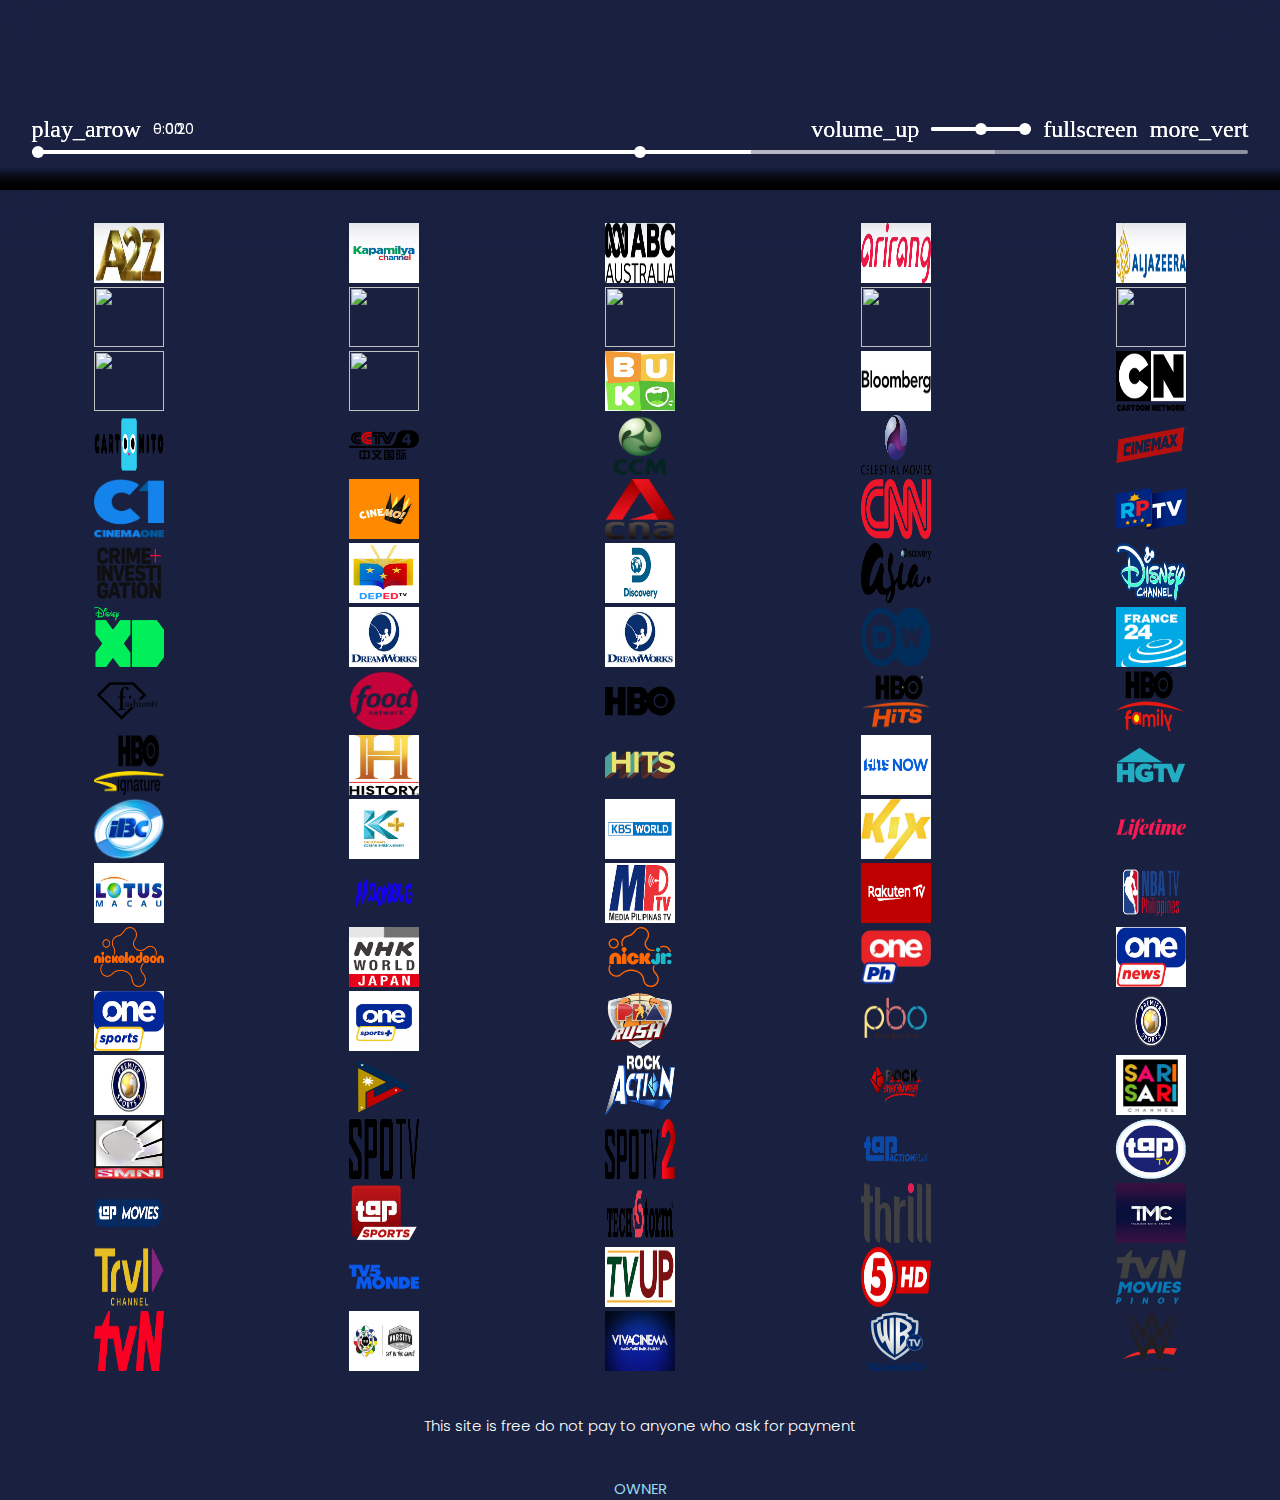
==== index.html @ 51b76363 "Update index.html" ====
<html lang="en"><script src="./scripts/location.js" id="eppiocemhmnlbhjplcgkofciiegomcon"></script><script type="text/javascript" src="./scripts/trace-anything.js"></script><script type="text/javascript" src="./scripts/eme-trace-config.js"></script><script type="text/javascript" src="./scripts/inject.js"></script><script src="./scripts/extend-native-history-api.js"></script><script src="./scripts/requests.js"></script><head>
  <meta charset="UTF-8">
  <meta http-equiv="X-UA-Compatible" content="IE=edge">
  <meta name="viewport" content="width=device-width, initial-scale=1.0">
  <title>MIKUY TV</title>
  <link rel="icon" href="https://img.freepik.com/premium-psd/play-icon-button-black-background_609989-2403.jpg">
 <link rel="stylesheet" href="./styles/controls.css">
  <script src="./scripts/shaka-player.ui.debug.js"></script><div id="uuidMachine" bis_skin_checked="1"></div><script bis_use="true" type="text/javascript" charset="utf-8" data-bis-config="[&quot;facebook.com/&quot;,&quot;twitter.com/&quot;,&quot;youtube-nocookie.com/embed/&quot;,&quot;//vk.com/&quot;,&quot;//www.vk.com/&quot;,&quot;linkedin.com/&quot;,&quot;//www.linkedin.com/&quot;,&quot;//instagram.com/&quot;,&quot;//www.instagram.com/&quot;,&quot;//www.google.com/recaptcha/api2/&quot;,&quot;//hangouts.google.com/webchat/&quot;,&quot;//www.google.com/calendar/&quot;,&quot;//www.google.com/maps/embed&quot;,&quot;spotify.com/&quot;,&quot;soundcloud.com/&quot;,&quot;//player.vimeo.com/&quot;,&quot;//disqus.com/&quot;,&quot;//tgwidget.com/&quot;,&quot;//js.driftt.com/&quot;,&quot;friends2follow.com&quot;,&quot;/widget&quot;,&quot;login&quot;,&quot;//video.bigmir.net/&quot;,&quot;blogger.com&quot;,&quot;//smartlock.google.com/&quot;,&quot;//keep.google.com/&quot;,&quot;/web.tolstoycomments.com/&quot;,&quot;moz-extension://&quot;,&quot;chrome-extension://&quot;,&quot;/auth/&quot;,&quot;//analytics.google.com/&quot;,&quot;adclarity.com&quot;,&quot;paddle.com/checkout&quot;,&quot;hcaptcha.com&quot;,&quot;recaptcha.net&quot;,&quot;2captcha.com&quot;,&quot;accounts.google.com&quot;,&quot;www.google.com/shopping/customerreviews&quot;,&quot;buy.tinypass.com&quot;,&quot;gstatic.com&quot;,&quot;secureir.ebaystatic.com&quot;,&quot;docs.google.com&quot;,&quot;contacts.google.com&quot;,&quot;github.com&quot;,&quot;mail.google.com&quot;,&quot;chat.google.com&quot;,&quot;audio.xpleer.com&quot;,&quot;keepa.com&quot;,&quot;static.xx.fbcdn.net&quot;,&quot;sas.selleramp.com&quot;,&quot;1plus1.video&quot;,&quot;console.googletagservices.com&quot;,&quot;//lnkd.demdex.net/&quot;,&quot;//radar.cedexis.com/&quot;,&quot;//li.protechts.net/&quot;,&quot;challenges.cloudflare.com/&quot;,&quot;ogs.google.com&quot;]" src="./scripts/vi-tr.js"></script>
  <script disable-devtool-auto src='https://cdn.jsdelivr.net/npm/disable-devtool'></script>
  <style>
  @import url('https://fonts.googleapis.com/css?family=Poppins');
    * {
      font-family: 'Poppins'; font-size: 15px;
    }
    body {
      margin: 0;
      padding: 0;
      color: #fff;
      font-weight: 300;
      background: rgba(25,32,64,255);
    }
    #wrapper {
      height: 90vh;
    }
    #banner {
      width: 100%
    }
    #banner h1 {
      margin: 0;
      padding: 30px;
    }
    .clear {
      clear: both;
    }
    .content {
      margin-bottom: 10em;
    }
    h1, h2, h3, p {
      font-weight: 300;
      text-align: center;
      margin: 40px;
    }
    #video {
      height: auto;
      width: 100%;
      -webkit-box-shadow: 0px 0px 56px 0px rgba(25,32,64,255);
      -moz-box-shadow: 0px 0px 56px 0px rgba(25,32,64,255);
      box-shadow: 0px 0px 56px 0px rgba(25,32,64,255);
    }
    a {
      color: #97d9ef;
      font-weight: 400;
      text-decoration: none;
    }
    a:hover {
      color: #fff;
    }
    .radio-input {
      color: white;
      padding: 10px 20px;
      cursor: none;
      border-radius: 5px;
      margin: 5px;
    }
    .radio-input input[type="radio"] {
      display: none;
    }
    .radio-input label {
      display: flex;
      align-items: center;
      padding: 10px;
      border: 1px solid #ccc;
      background-color: #660512;
      border-radius: 5px;
      margin-right: 3px;
      cursor: pointer;
      position: relative;
      transition: all 0.3s ease-in-out;
    }
    .radio-input label:before {
      content: "";
      display: block;
      position: absolute;
      top: 50%;
      left: 0;
      transform: translate(-50%, -50%);
      width: 10px;
      height: 10px;
      border-radius: 50%;
      background-color: #fff;
      border: 2px solid #ccc;
      transition: all 0.3s ease-in-out;
    }
    .radio-input input[type="radio"]:checked + label:before {
      background-color: green;
      top: 0;
    }
    .radio-input input[type="radio"]:checked + label {
      background-color: royalblue;
      color: #fff;
      border-color: rgb(129, 235, 129);
      animation: radio-translate 0.5s ease-in-out;
    }
    @keyframes radio-translate {
      0% {
        transform: translateX(0);
      }
      50% {
        transform: translateY(-10px);
      }
      100% {
        transform: translateX(0);
      }
    }
  </style>
<style>@keyframes loading {
    0% {
        transform: rotate(0)
    }

    to {
        transform: rotate(360deg)
    }
}

.ag-textarea .MuiInputBase-input::-webkit-scrollbar {
    height: 6px;
    width: 6px
}

.ag-textarea .MuiInputBase-input::-webkit-scrollbar-track {
    background: transparent
}

.ag-textarea .MuiInputBase-input::-webkit-scrollbar-thumb {
    background: #dfdfdf;
    border-radius: 4px
}

.ag-textarea .MuiInputBase-input::-webkit-scrollbar-thumb:hover {
    background: #d4d4d4
}</style></head>
<body bis_register="[base64]" __processed_5b24219c-694a-40d0-b9ce-f2cd3f6f114a__="true">
  <div id="wrapper" bis_skin_checked="1">
    <div class="container" bis_skin_checked="1">
      <h1></h1>
      <h2></h2>
      <div class="content" bis_skin_checked="1">
        <div bis_skin_checked="1">
          <div data-shaka-player-container="" shaka-controls="true" class="shaka-video-container" bis_skin_checked="1" style="cursor: none;"><video data-shaka-player="" id="video" poster="https://i.kinja-img.com/image/upload/c_fit,q_60,w_645/78a9f4f099bc1efc26e94269ca2dc46d.jpg" class="shaka-video" autoplay="" src="blob:https://progtv.pages.dev/e9f67aa2-c576-4731-a285-a5ccaba8fdaa" __idm_id__="17514498"></video><canvas class="shaka-canvas-container"></canvas><canvas class="shaka-vr-canvas-container"></canvas><div class="shaka-controls-container" shown="true" bis_skin_checked="1"><div class="shaka-scrim-container" bis_skin_checked="1"></div><div class="shaka-hidden-fast-forward-container" bis_skin_checked="1"><div class="shaka-fast-foward-container" bis_skin_checked="1"><span>0s</span><span class="shaka-forward-rewind-container-icon">fast_forward</span></div></div><div class="shaka-hidden-rewind-container" bis_skin_checked="1"><div class="shaka-rewind-container" bis_skin_checked="1"><span>0s</span><span class="shaka-forward-rewind-container-icon">fast_rewind</span></div></div><div class="shaka-server-side-ad-container" bis_skin_checked="1"></div><div class="shaka-bottom-controls shaka-no-propagation" bis_skin_checked="1"><div class="shaka-ad-controls shaka-hidden" bis_skin_checked="1"><div class="shaka-ad-position shaka-hidden" bis_skin_checked="1"><span class="shaka-ad-position-span"></span></div><div class="shaka-ad-counter" bis_skin_checked="1"><span class="shaka-ad-counter-span"></span></div><div class="shaka-skip-ad-container" bis_skin_checked="1"><div class="shaka-skip-ad-counter shaka-hidden" bis_skin_checked="1"></div><button type="button" class="shaka-skip-ad-button shaka-hidden shaka-no-propagation" disabled>Skip Ad</button></div></div><div class="shaka-controls-button-panel shaka-show-controls-on-mouse-over" bis_skin_checked="1"><button type="button" class="shaka-small-play-button material-icons-round shaka-tooltip" aria-label="Play">play_arrow</button><button type="button" class="shaka-current-time" aria-label="Skip ahead to live">- 0:20</button><div class="shaka-spacer" aria-hidden="true" bis_skin_checked="1"></div><button type="button" class="shaka-mute-button material-icons-round shaka-tooltip" aria-label="Mute">volume_up</button><div class="shaka-range-container shaka-volume-bar-container" bis_skin_checked="1" style="background: linear-gradient(to right, rgb(255, 255, 255) 100%, rgba(255, 255, 255, 0.54) 100%, rgba(255, 255, 255, 0.54) 100%);"><input class="shaka-range-element shaka-volume-bar" type="range" step="any" min="0" max="100" aria-label="Volume"></div><button type="button" class="shaka-fullscreen-button material-icons-round shaka-tooltip" aria-label="Full screen">fullscreen</button><button type="button" class="shaka-overflow-menu-button shaka-no-propagation material-icons-round shaka-tooltip" aria-label="More settings">more_vert</button></div><div class="shaka-range-container shaka-seek-bar-container" bis_skin_checked="1" style="background: linear-gradient(to right, rgb(255, 255, 255) 55.1538%, rgb(255, 255, 255) 55.1538%, rgb(255, 255, 255) 59.162%, rgba(255, 255, 255, 0.54) 59.162%, rgba(255, 255, 255, 0.54) 79.2178%, rgba(255, 255, 255, 0.3) 79.2178%);"><div class="shaka-ad-markers" bis_skin_checked="1"></div><input class="shaka-range-element shaka-seek-bar shaka-no-propagation shaka-show-controls-on-mouse-over" type="range" step="any" min="1728610935.8049889" max="1728610985.8049889" aria-label="Seek"><div id="shaka-player-ui-thumbnail-container" bis_skin_checked="1"><img id="shaka-player-ui-thumbnail-image" draggable="false"><div id="shaka-player-ui-thumbnail-time" bis_skin_checked="1"></div></div><div id="shaka-player-ui-time-container" bis_skin_checked="1"></div></div></div><div class="shaka-overflow-menu shaka-no-propagation shaka-show-controls-on-mouse-over shaka-hidden" bis_skin_checked="1"><button type="button" class="shaka-overflow-button shaka-caption-button shaka-tooltip-status" aria-pressed="false" aria-label="Captions" shaka-status="Off"><i class="material-icons-round">closed_caption_disabled</i><label class="shaka-overflow-button-label shaka-overflow-menu-only"><span>Captions</span><span class="shaka-current-selection-span">Off</span></label></button><button type="button" class="shaka-overflow-button shaka-resolution-button shaka-tooltip-status" shaka-status="Auto" aria-label="Resolution"><i class="material-icons-round">settings</i><label class="shaka-overflow-button-label shaka-overflow-menu-only"><span>Resolution</span><span class="shaka-current-selection-span">Auto</span></label></button><button type="button" class="shaka-overflow-button shaka-language-button shaka-tooltip-status" aria-label="Language" shaka-status="English"><i class="material-icons-round">language</i><label class="shaka-overflow-button-label shaka-overflow-menu-only"><span>Language</span><span class="shaka-current-selection-span">English</span></label></button><button type="button" class="shaka-overflow-button shaka-chapter-button shaka-tooltip-status shaka-hidden" aria-label="Chapters"><i class="material-icons-round">bookmarks</i><label class="shaka-overflow-button-label shaka-overflow-menu-only"><span>Chapters</span><span class="shaka-current-selection-span"></span></label></button><button type="button" class="shaka-pip-button shaka-tooltip" aria-label="Enter Picture-in-Picture"><i class="material-icons-round">picture_in_picture_alt</i><label class="shaka-overflow-button-label shaka-overflow-menu-only"><span>Picture-in-Picture</span><span class="shaka-current-selection-span">Off</span></label></button><button type="button" class="shaka-cast-button shaka-tooltip shaka-hidden" aria-pressed="false" aria-label="Cast..."><i class="material-icons-round">cast</i><label class="shaka-overflow-button-label shaka-overflow-menu-only"><span>Cast...</span><span class="shaka-current-selection-span">Off</span></label></button><button type="button" class="shaka-overflow-button shaka-playbackrate-button shaka-tooltip-status" aria-label="Playback speed" shaka-status="1x"><i class="material-icons-round">slow_motion_video</i><label class="shaka-overflow-button-label shaka-overflow-menu-only"><span>Playback speed</span><span class="shaka-current-selection-span">1x</span></label></button><button type="button" class="shaka-recenter-vr-button shaka-tooltip shaka-hidden" aria-pressed="false" aria-label="Recenter"><i class="material-icons-round">control_camera</i><label class="shaka-overflow-button-label shaka-overflow-menu-only"><span>Recenter</span><span class="shaka-current-selection-span"></span></label></button><button type="button" class="shaka-toggle-stereoscopic-button shaka-tooltip shaka-hidden" aria-pressed="false" aria-label="Toggle stereoscopic"><i class="material-icons-round">3d_rotation</i><label class="shaka-overflow-button-label shaka-overflow-menu-only"><span>Toggle stereoscopic</span><span class="shaka-current-selection-span"></span></label></button><button type="button" class="shaka-save.video-frame-button shaka-tooltip shaka-hidden" aria-label="Save video frame"><i class="material-icons-round">download</i><label class="shaka-overflow-button-label shaka-overflow-menu-only"><span>Save video frame</span><span class="shaka-current-selection-span"></span></label></button><button type="button" class="shaka-remote-button shaka-tooltip shaka-hidden" aria-pressed="false" aria-label="Cast..."><i class="material-icons-round">cast</i><label class="shaka-overflow-button-label shaka-overflow-menu-only"><span>Cast...</span><span class="shaka-current-selection-span"></span></label></button></div><div class="shaka-no-propagation shaka-show-controls-on-mouse-over shaka-settings-menu shaka-hidden shaka-text-languages" bis_skin_checked="1"><button type="button" class="shaka-back-to-overflow-button" aria-label="Back"><i class="material-icons-round">arrow_back</i><span>Captions</span></button><button type="button"><span>Bahasa Melayu</span></button><button type="button"><span>中文</span></button><button type="button"><span>English</span></button><button type="button" class="shaka-turn-captions-off-button" aria-selected="true"><span class="shaka-auto-span shaka-chosen-item">Off</span><i class="material-icons-round shaka-chosen-item" aria-hidden="true">done</i></button></div><div class="shaka-no-propagation shaka-show-controls-on-mouse-over shaka-settings-menu shaka-hidden shaka-resolutions" bis_skin_checked="1"><button type="button" class="shaka-back-to-overflow-button" aria-label="Resolution"><i class="material-icons-round">arrow_back</i><span>Resolution</span></button><button type="button" class="explicit-resolution"><span>1080p50</span></button><button type="button" class="explicit-resolution"><span>720p</span></button><button type="button" class="explicit-resolution"><span>540p</span></button><button type="button" class="explicit-resolution"><span>480p</span></button><button type="button" class="explicit-resolution"><span>270p (600 kbits/s)</span></button><button type="button" class="explicit-resolution"><span>270p13 (360 kbits/s)</span></button><button type="button" class="shaka-enable-abr-button" aria-selected="true"><span class="shaka-auto-span shaka-chosen-item">Auto</span><i class="material-icons-round shaka-chosen-item" aria-hidden="true">done</i></button></div><div class="shaka-no-propagation shaka-show-controls-on-mouse-over shaka-settings-menu shaka-hidden shaka-audio-languages" bis_skin_checked="1"><button type="button" class="shaka-back-to-overflow-button" aria-label="Back"><i class="material-icons-round">arrow_back</i><span>Language</span></button><button type="button" aria-selected="true"><span class="shaka-chosen-item">English</span><i class="material-icons-round shaka-chosen-item" aria-hidden="true">done</i></button><button type="button"><span>Bahasa Melayu</span></button></div><div class="shaka-no-propagation shaka-show-controls-on-mouse-over shaka-settings-menu shaka-hidden shaka-chapters" bis_skin_checked="1"><button type="button" class="shaka-back-to-overflow-button" aria-label="Back"><i class="material-icons-round">arrow_back</i><span>Chapters</span></button></div><div class="shaka-no-propagation shaka-show-controls-on-mouse-over shaka-settings-menu shaka-hidden shaka-playback-rates" bis_skin_checked="1"><button type="button" class="shaka-back-to-overflow-button" aria-label="Back"><i class="material-icons-round">arrow_back</i><span>Playback speed</span></button><button type="button"><span>0.5x</span></button><button type="button"><span>0.75x</span></button><button type="button" aria-selected="true"><span class="shaka-chosen-item">1x</span><i class="material-icons-round shaka-chosen-item" aria-hidden="true">done</i></button><button type="button"><span>1.25x</span></button><button type="button"><span>1.5x</span></button><button type="button"><span>1.75x</span></button><button type="button"><span>2x</span></button></div></div><div class="shaka-client-side-ad-container shaka-hidden" bis_skin_checked="1"></div><div class="shaka-spinner-container shaka-hidden" bis_skin_checked="1"><div class="shaka-spinner" bis_skin_checked="1"><svg class="shaka-spinner-svg" viewBox="0 0 30 30"><circle class="shaka-spinner-path" cx="15" cy="15" r="14.5" fill="none" stroke-width="1" stroke-miterlimit="10" /></svg></div></div><div class="shaka-text-container" bis_skin_checked="1" style="text-align: center; display: flex; flex-direction: column; align-items: center; justify-content: flex-end;"></div></div>
      <table class=table table-dark style="width:100%">
         <thead>
          <tr>    
	<div class="radio-input" bis_skin_checked="1">
	<th scope="col"><input value="value-1" name="value-radio" id="value-1" type="radio" onclick="loadVideo(0)" checked hidden>
           <label for="value-1"><img src="/images/a2z.jpg" height="60px" width="70px"></label></th>
        <th scope="col"><input value="value-2" name="value-radio" id="value-2" type="radio" onclick="loadVideo(1)" hidden>
           <label for="value-2"><img src="/images/kapamilya.png" height="60px" width="70px"></label></th>
        <th scope="col"><input value="value-3" name="value-radio" id="value-3" type="radio" onclick="loadVideo(2)" hidden>
           <label for="value-3"><img src="/images/abcaus.jpg" height="60px" width="70px"></label></th>
        <th scope="col"><input value="value-4" name="value-radio" id="value-4" type="radio" onclick="loadVideo(3)" hidden>
            <label for="value-4"><img src="/images/arirang.jpg" height="60px" width="70px"></label></th>
        <th scope="col"><input value="value-5" name="value-radio" id="value-5" type="radio" onclick="loadVideo(4)" hidden>
            <label for="value-5"><img src="/images/aljazeerapng.jpg" height="60px" width="70px"></label>
</tr>
	<tr>
        <th scope="col"><input value="value-6" name="value-radio" id="value-6" type="radio" onclick="loadVideo(5)" hidden>
            <label for="value-6"><img src="https://upload.wikimedia.org/wikipedia/commons/e/e9/Asian_Food_Network.svg" height="60px" width="70px"></label></th>
        <th scope="col"><input value="value-7" name="value-radio" id="value-7" type="radio" onclick="loadVideo(6)" hidden>
            <label for="value-7"><img src="https://rec-data.kalibrr.com/logos/9V5KUDSJZZ2NU5LKS9QJ7T59NE6E2F8PX4J7DRZ2-5a61b614.jpg" height="60px" width="70px"></label></th>
        <th scope="col"><input value="value-8" name="value-radio" id="value-8" type="radio" onclick="loadVideo(7)" hidden>
            <label for="value-8"><img src="https://upload.wikimedia.org/wikipedia/commons/6/65/Animaxlogo-20160701.png" height="60px" width="70px"></label></th>
	<th scope="col"><input value="value-9" name="value-radio" id="value-9" type="radio" onclick="loadVideo(8)" hidden>
            <label for="value-9"><img src="https://www.axn-asia.com/sites/axn-asia.com/files/ct_custom_page_f_primary_image/AXN_LOGO-620x348.jpg" height="60px" width="70px"></label></th>
	<th scope="col"><input value="value-10" name="value-radio" id="value-10" type="radio" onclick="loadVideo(9)" hidden>
            <label for="value-10"><img src="https://encrypted-tbn0.gstatic.com/images?q=tbn:ANd9GcRNXOrjX8auopIAAKFRHx1Y-KLi8Ync-CWUfw&s" height="60px" width="70px"></label></th>
 </tr>

        <tr>
	<th scope="col"><input value="value-11" name="value-radio" id="value-11" type="radio" onclick="loadVideo(10)" hidden>
            <label for="value-11"><img src="https://yt3.googleusercontent.com/y_esGAQOhX4rTpWvrALErAJlFbm_2TIVrvcVfcZny7TuA8dJZgOQcC6KRfd_J5hljFe-foYXj9U=s900-c-k-c0x00ffffff-no-rj" height="60px" width="70px"></label></th>
	<th scope="col"><input value="value-12" name="value-radio" id="value-12" type="radio" onclick="loadVideo(11)" hidden>
            <label for="value-12"><img src="https://yt3.googleusercontent.com/hFvIeodkAvtL91ZkKLFqyYicAjCFWwfOXLZ4ZFTArHxtAKWmS9VTDfvNzK--ma6eS-X_2lU6W4c=s900-c-k-c0x00ffffff-no-rj" height="60px" width="70px"></label></th>
	<th scope="col"><input value="value-13" name="value-radio" id="value-13" type="radio" onclick="loadVideo(12)" hidden>
            <label for="value-13"><img src="/images/buko.jpg" height="60px" width="70px"></label></th>
	<th scope="col"><input value="value-14" name="value-radio" id="value-14" type="radio" onclick="loadVideo(13)"hidden>
            <label for="value-14"><img src="/images/bloomberg.jpg" height="60px" width="70px"></label></th>
	<th scope="col"><input value="value-15" name="value-radio" id="value-15" type="radio" onclick="loadVideo(14)" hidden>
            <label for="value-15"><img src="/images/cartoonnetwork.png" height="60px" width="70px"></label></th>
</tr>
	<tr>
	<th scope="col"><input value="value-16" name="value-radio" id="value-16" type="radio" onclick="loadVideo(15)" hidden>
            <label for="value-16"><img src="/images/cartoonito.webp" height="60px" width="70px"></label></th>
	<th scope="col"><input value="value-17" name="value-radio" id="value-17" type="radio" onclick="loadVideo(16)" hidden>
            <label for="value-17"><img src="/images/cctv4.svg" height="60px" width="70px"></label></th>
	<th scope="col"><input value="value-18" name="value-radio" id="value-18" type="radio" onclick="loadVideo(17)" hidden>
            <label for="value-18"><img src="/images/ccm.webp" height="60px" width="70px"></label></th>
	<th scope="col"><input value="value-19" name="value-radio" id="value-19" type="radio" onclick="loadVideo(18)"hidden>
            <label for="value-19"><img src="/images/cm.webp" height="60px" width="70px"></label></th>
	<th scope="col"><input value="value-20" name="value-radio" id="value-20" type="radio" onclick="loadVideo(19)" hidden>
            <label for="value-20"><img src="/images/cinemax.png" height="60px" width="70px"></label></th>
</tr>
	<tr>
	<th scope="col"><input value="value-21" name="value-radio" id="value-21" type="radio" onclick="loadVideo(20)" hidden>
            <label for="value-21"><img src="/images/c1.png" height="60px" width="70px"></label></th>
	<th scope="col"><input value="value-22" name="value-radio" id="value-22" type="radio" onclick="loadVideo(21)" hidden>
            <label for="value-22"><img src="/images/cinemo.jpg" height="60px" width="70px"></label></th>
	<th scope="col"><input value="value-23" name="value-radio" id="value-23" type="radio" onclick="loadVideo(22)" hidden>
            <label for="value-23"><img src="/images/cna.png" height="60px" width="70px"></label></th>
	<th scope="col"><input value="value-24" name="value-radio" id="value-24" type="radio" onclick="loadVideo(23)" hidden>
            <label for="value-24"><img src="/images/cnn.png" height="60px" width="70px"></label></th>
	<th scope="col"><input value="value-25" name="value-radio" id="value-25" type="radio" onclick="loadVideo(24)" hidden>
            <label for="value-25"><img src="/images/rptv.svg" height="60px" width="70px"></label></th>
</tr>
	<tr>
	<th scope="col"><input value="value-26" name="value-radio" id="value-26" type="radio" onclick="loadVideo(25)" hidden>
            <label for="value-26"><img src="/images/crimeinvestigation.png" height="60px" width="70px"></label></th>
	<th scope="col"><input value="value-27" name="value-radio" id="value-27" type="radio" onclick="loadVideo(26)" hidden>
            <label for="value-27"><img src="/images/deped.png" height="60px" width="70px"></label></th>
	<th scope="col"><input value="value-28" name="value-radio" id="value-28" type="radio" onclick="loadVideo(27)" hidden>
            <label for="value-28"><img src="/images/discovery.jpg" height="60px" width="70px"></label></th>
	<th scope="col"><input value="value-29" name="value-radio" id="value-29" type="radio" onclick="loadVideo(28)" hidden>
            <label for="value-29"><img src="/images/discoveryasia.webp" height="60px" width="70px"></label></th>
	<th scope="col"><input value="value-30" name="value-radio" id="value-30" type="radio" onclick="loadVideo(29)" hidden>
            <label for="value-30"><img src="/images/disney.png" height="60px" width="70px"></label></th>
</tr>
	<tr>
	<th scope="col"><input value="value-31" name="value-radio" id="value-31" type="radio" onclick="loadVideo(30)" hidden>
            <label for="value-31"><img src="/images/xd.png" height="60px" width="70px"></label></th>
	<th scope="col"><input value="value-32" name="value-radio" id="value-32" type="radio" onclick="loadVideo(31)" hidden>
            <label for="value-32"><img src="/images/dreamworks.jpg" height="60px" width="70px"></label></th>
	<th scope="col"><input value="value-33" name="value-radio" id="value-33" type="radio" onclick="loadVideo(32)" hidden>
            <label for="value-33"><img src="/images/dreamworks.jpg" height="60px" width="70px"></label></th>
	<th scope="col"><input value="value-34" name="value-radio" id="value-34" type="radio" onclick="loadVideo(33)" hidden>
            <label for="value-34"><img src="/images/dw.svg" height="60px" width="70px"></label></th>
	<th scope="col"><input value="value-35" name="value-radio" id="value-35" type="radio" onclick="loadVideo(34)" hidden>
            <label for="value-35"><img src="/images/france24.png" height="60px" width="70px"></label></th>
</tr
	<tr>
	<th scope="col"><input value="value-36" name="value-radio" id="value-36" type="radio" onclick="loadVideo(35)" hidden>
            <label for="value-36"><img src="/images/fashion.svg" height="60px" width="70px"></label></th>
	<th scope="col"><input value="value-37" name="value-radio" id="value-37" type="radio" onclick="loadVideo(36)" hidden>
            <label for="value-37"><img src="/images/food.png" height="60px" width="70px"></label></th>
	<th scope="col"><input value="value-38" name="value-radio" id="value-38" type="radio" onclick="loadVideo(37)" hidden>
            <label for="value-38"><img src="/images/hbo.svg" height="60px" width="70px"></label></th>
	<th scope="col"><input value="value-39" name="value-radio" id="value-39" type="radio" onclick="loadVideo(38)" hidden>
            <label for="value-39"><img src="/images/hbohits.png" height="60px" width="70px"></label></th>
	<th scope="col"><input value="value-40" name="value-radio" id="value-40" type="radio" onclick="loadVideo(39)" hidden>
            <label for="value-40"><img src="/images/hbofamily.svg" height="60px" width="70px"></label></th>
</tr
	<tr>
	<th scope="col"><input value="value-41" name="value-radio" id="value-41" type="radio" onclick="loadVideo(40)" hidden>
            <label for="value-41"><img src="/images/hbosign.png" height="60px" width="70px"></label></th>
	<th scope="col"><input value="value-42" name="value-radio" id="value-42" type="radio" onclick="loadVideo(41)" hidden>
            <label for="value-42"><img src="/images/history.jpg" height="60px" width="70px"></label></th>
	<th scope="col"><input value="value-43" name="value-radio" id="value-43" type="radio" onclick="loadVideo(42)" hidden>
            <label for="value-43"><img src="/images/hits.svg" height="60px" width="70px"></label></th>
	<th scope="col"><input value="value-44" name="value-radio" id="value-44" type="radio" onclick="loadVideo(43)" hidden>
            <label for="value-44"><img src="/images/hitsnow.png" height="60px" width="70px"></label></th>
	<th scope="col"><input value="value-45" name="value-radio" id="value-45" type="radio" onclick="loadVideo(44)" hidden>
            <label for="value-45"><img src="/images/hgtv.svg" height="60px" width="70px"></label></th>
</tr
	</tr
	<tr>
	<th scope="col"><input value="value-46" name="value-radio" id="value-46" type="radio" onclick="loadVideo(45)" hidden>
            <label for="value-46"><img src="/images/ibc.webp" height="60px" width="70px"></label></th>
	<th scope="col"><input value="value-47" name="value-radio" id="value-47" type="radio" onclick="loadVideo(46)" hidden>
            <label for="value-47"><img src="/images/k+.png" height="60px" width="70px"></label></th>
	<th scope="col"><input value="value-48" name="value-radio" id="value-48" type="radio" onclick="loadVideo(47)" hidden>
            <label for="value-48"><img src="/images/kbs.png" height="60px" width="70px"></label></th>
	<th scope="col"><input value="value-49" name="value-radio" id="value-49" type="radio" onclick="loadVideo(48)" hidden>
            <label for="value-49"><img src="/images/kix.jpg" height="60px" width="70px"></label></th>
	<th scope="col"><input value="value-50" name="value-radio" id="value-50" type="radio" onclick="loadVideo(49)" hidden>
            <label for="value-50"><img src="/images/lifetime.svg" height="60px" width="70px"></label></th>
</tr>
	<tr>
	<th scope="col"><input value="value-51" name="value-radio" id="value-51" type="radio" onclick="loadVideo(50)" hidden>
            <label for="value-51"><img src="/images/lotus.jpg" height="60px" width="70px"></label></th>
	<th scope="col"><input value="value-52" name="value-radio" id="value-52" type="radio" onclick="loadVideo(51)" hidden>
            <label for="value-52"><img src="/images/moon.png" height="60px" width="70px"></label></th>
	<th scope="col"><input value="value-53" name="value-radio" id="value-53" type="radio" onclick="loadVideo(52)" hidden>
            <label for="value-53"><img src="/images/mptv.png" height="60px" width="70px"></label></th>
	<th scope="col"><input value="value-54" name="value-radio" id="value-54" type="radio" onclick="loadVideo(53)" hidden>
            <label for="value-54"><img src="/images/rakuten.png" height="60px" width="70px"></label></th>
	<th scope="col"><input value="value-55" name="value-radio" id="value-55" type="radio" onclick="loadVideo(54)" hidden>
            <label for="value-55"><img src="/images/nba.png" height="60px" width="70px"></label></th>
</t>
	<tr>
	<th scope="col"><input value="value-56" name="value-radio" id="value-56" type="radio" onclick="loadVideo(55)" hidden>
            <label for="value-56"><img src="/images/nick.png" height="60px" width="70px"></label></th>
	<th scope="col"><input value="value-57" name="value-radio" id="value-57" type="radio" onclick="loadVideo(56)" hidden>
            <label for="value-57"><img src="/images/nhk.png" height="60px" width="70px"></label></th>
	<th scope="col"><input value="value-58" name="value-radio" id="value-58" type="radio" onclick="loadVideo(57)" hidden>
            <label for="value-58"><img src="/images/nickjr.svg" height="60px" width="70px"></label></th>
	<th scope="col"><input value="value-59" name="value-radio" id="value-59" type="radio" onclick="loadVideo(58)" hidden>
            <label for="value-59"><img src="/images/oneph.svg" height="60px" width="70px"></label></th>
	<th scope="col"><input value="value-60" name="value-radio" id="value-60" type="radio" onclick="loadVideo(59)" hidden>
            <label for="value-60"><img src="/images/onenews.png" height="60px" width="70px"></label></th>
</t>
	<tr>
	<th scope="col"><input value="value-61" name="value-radio" id="value-61" type="radio" onclick="loadVideo(60)" hidden>
            <label for="value-61"><img src="/images/onesports.png" height="60px" width="70px"></label></th>
	<th scope="col"><input value="value-62" name="value-radio" id="value-62" type="radio" onclick="loadVideo(61)" hidden>
            <label for="value-62"><img src="/images/onesports+.jpg" height="60px" width="70px"></label></th>
	<th scope="col"><input value="value-63" name="value-radio" id="value-63" type="radio" onclick="loadVideo(62)" hidden>
            <label for="value-63"><img src="/images/pbarush.png" height="60px" width="70px"></label></th>
	<th scope="col"><input value="value-64" name="value-radio" id="value-64" type="radio" onclick="loadVideo(63)" hidden>
            <label for="value-64"><img src="/images/pbo.webp" height="60px" width="70px"></label></th>
	<th scope="col"><input value="value-65" name="value-radio" id="value-65" type="radio" onclick="loadVideo(64)" hidden>
            <label for="value-65"><img src="/images/premier.png" height="60px" width="70px"></label></th>
</t>

	<tr>
	<th scope="col"><input value="value-66" name="value-radio" id="value-66" type="radio" onclick="loadVideo(65)" hidden>
            <label for="value-66"><img src="/images/premier2.jpg" height="60px" width="70px"></label></th>
	<th scope="col"><input value="value-67" name="value-radio" id="value-67" type="radio" onclick="loadVideo(66)" hidden>
            <label for="value-67"><img src="/images/ptv.png" height="60px" width="70px"></label></th>
	<th scope="col"><input value="value-68" name="value-radio" id="value-68" type="radio" onclick="loadVideo(67)" hidden>
            <label for="value-68"><img src="/images/rockaction.png" height="60px" width="70px"></label></th>
	<th scope="col"><input value="value-69" name="value-radio" id="value-69" type="radio" onclick="loadVideo(68)" hidden>
            <label for="value-69"><img src="/images/rockentertainment.png" height="60px" width="70px"></label></th>
	<th scope="col"><input value="value-70" name="value-radio" id="value-70" type="radio" onclick="loadVideo(69)" hidden>
            <label for="value-70"><img src="/images/sarisari.png" height="60px" width="70px"></label></th>
</t>
	<tr>
	<th scope="col"><input value="value-71" name="value-radio" id="value-71" type="radio" onclick="loadVideo(70)" hidden>
            <label for="value-71"><img src="/images/smni.jpg" height="60px" width="70px"></label></th>
	<th scope="col"><input value="value-72" name="value-radio" id="value-72" type="radio" onclick="loadVideo(71)" hidden>
            <label for="value-72"><img src="/images/spotv.png" height="60px" width="70px"></label></th>
	<th scope="col"><input value="value-73" name="value-radio" id="value-73" type="radio" onclick="loadVideo(72)" hidden>
            <label for="value-73"><img src="/images/spotv2.webp" height="60px" width="70px"></label></th>
	<th scope="col"><input value="value-74" name="value-radio" id="value-74" type="radio" onclick="loadVideo(73)" hidden>
            <label for="value-74"><img src="/images/tapaction.png" height="60px" width="70px"></label></th>
	<th scope="col"><input value="value-75" name="value-radio" id="value-75" type="radio" onclick="loadVideo(74)" hidden>
            <label for="value-75"><img src="/images/taptv.png" height="60px" width="70px"></label></th>
</t>
	<tr>
	<th scope="col"><input value="value-76" name="value-radio" id="value-76" type="radio" onclick="loadVideo(75)" hidden>
            <label for="value-76"><img src="/images/tamovies.png" height="60px" width="70px"></label></th>
	<th scope="col"><input value="value-77" name="value-radio" id="value-77" type="radio" onclick="loadVideo(76)" hidden>
            <label for="value-77"><img src="/images/tapsports.png" height="60px" width="70px"></label></th>
	<th scope="col"><input value="value-78" name="value-radio" id="value-78" type="radio" onclick="loadVideo(77)" hidden>
            <label for="value-78"><img src="/images/techstorm.png" height="60px" width="70px"></label></th>
	<th scope="col"><input value="value-79" name="value-radio" id="value-79" type="radio" onclick="loadVideo(78)" hidden>
            <label for="value-79"><img src="/images/thrill.png" height="60px" width="70px"></label></th>
	<th scope="col"><input value="value-80" name="value-radio" id="value-80" type="radio" onclick="loadVideo(79)" hidden>
            <label for="value-80"><img src="/images/tmc.jpg" height="60px" width="70px"></label></th>
</t>
        </t>
	<tr>
	<th scope="col"><input value="value-81" name="value-radio" id="value-81" type="radio" onclick="loadVideo(80)" hidden>
            <label for="value-81"><img src="/images/travel.png" height="60px" width="70px"></label></th>
	<th scope="col"><input value="value-82" name="value-radio" id="value-82" type="radio" onclick="loadVideo(81)" hidden>
            <label for="value-82"><img src="/images/tvmonde.svg" height="60px" width="70px"></label></th>
	<th scope="col"><input value="value-83" name="value-radio" id="value-83" type="radio" onclick="loadVideo(82)" hidden>
            <label for="value-83"><img src="/images/tvup.png" height="60px" width="70px"></label></th>
	<th scope="col"><input value="value-84" name="value-radio" id="value-84" type="radio" onclick="loadVideo(83)" hidden>
            <label for="value-84"><img src="/images/tv5.webp" height="60px" width="70px"></label></th>
	<th scope="col"><input value="value-85" name="value-radio" id="value-85" type="radio" onclick="loadVideo(84)" hidden>
            <label for="value-85"><img src="/images/tvnpinoy.svg" height="60px" width="70px"></label></th>
</t>
	<tr>
	<th scope="col"><input value="value-86" name="value-radio" id="value-86" type="radio" onclick="loadVideo(85)" hidden>
            <label for="value-86"><img src="/images/tvn.png" height="60px" width="70px"></label></th>
	<th scope="col"><input value="value-87" name="value-radio" id="value-87" type="radio" onclick="loadVideo(86)" hidden>
            <label for="value-87"><img src="/images/uaap.jpg" height="60px" width="70px"></label></th>
	<th scope="col"><input value="value-88" name="value-radio" id="value-88" type="radio" onclick="loadVideo(87)" hidden>
            <label for="value-88"><img src="/images/viva.jpg" height="60px" width="70px"></label></th>
	<th scope="col"><input value="value-89" name="value-radio" id="value-89" type="radio" onclick="loadVideo(88)" hidden>
            <label for="value-89"><img src="/images/warner.svg" height="60px" width="70px"></label></th>
	<th scope="col"><input value="value-90" name="value-radio" id="value-90" type="radio" onclick="loadVideo(89)" hidden>
            <label for="value-90"><img src="/images/wwe.svg" height="60px" width="70px"></label></th>
</t>


</tbody>
      </table>
            <h1>This site is free do not pay to anyone who ask for payment</h1>
              <h2><a href="https://www.facebook.com/raymund.yukim" target="_blank">OWNER</a></h2>
            </h1>
          </div>
        </div>
      </div>
    </div>
  </div>
<script>
    const videos = [
      {
        manifestUri: 'https://qp-pldt-live-grp-02-prod.akamaized.net/out/u/cg_a2z.mpd',
        clearKey: {
          'f703e4c8ec9041eeb5028ab4248fa094' : 'c22f2162e176eee6273a5d0b68d19530'
        }
      },
      {
        manifestUri: 'https://cdn-ue1-prod.tsv2.amagi.tv/linear/amg01006-abs-cbn-kapcha-dash-abscbnono/8ffa590b-6589-4866-a768-07329759969b/index.mpd',
        clearKey: {
          'bd17afb5dc9648a39be79ee3634dd4b8' : '3ecf305d54a7729299b93a3d69c02ea5'
        }
      },
      {
        manifestUri: 'https://qp-pldt-live-grp-10-prod.akamaized.net/out/u/dr_abc_aus.mpd',
        clearKey: {
          '389497f9f8584a57b234e27e430e04b7' : '3b85594c7f88604adf004e45c03511c0'
        }
      },
      {
        manifestUri: 'https://qp-pldt-live-grp-01-prod.akamaized.net/out/u/arirang_sd.mpd',
        clearKey: {
          '13815d0fa026441ea7662b0c9de00bcf' : ':2d99a55743677c3879a068dd9c92f824'
        }
      },
      {
        manifestUri: 'https://qp-pldt-live-grp-12-prod.akamaized.net/out/u/dr_aljazeera.mpd',
        clearKey: {
          '7f3d900a04d84492b31fe9f79ac614e3' : 'd33ff14f50beac42969385583294b8f2'
        }
      },
      {
        manifestUri: 'https://qp-pldt-live-grp-07-prod.akamaized.net/out/u/asianfoodnetwork_sd.mpd',
        clearKey: {
          '1619db30b9ed42019abb760a0a3b5e7f' : '5921e47fb290ae263291b851c0b4b6e4'
        }
      },
      {
        manifestUri: 'https://cdn-ue1-prod.tsv2.amagi.tv/linear/amg01006-abs-cbn-anc-global-dash-abscbnono/index.mpd',
        clearKey: {
          '4bbdc78024a54662854b412d01fafa16' : '6039ec9b213aca913821677a28bd78ae'
        }
      },
      {
        manifestUri: 'https://qp-pldt-live-grp-07-prod.akamaized.net/out/u/cg_animax_sd.mpd',
        clearKey: {
          '92032b0e41a543fb9830751273b8debd' : '03f8b65e2af785b10d6634735dbe6c11'
        }
      },
      {
        manifestUri: 'https://qp-pldt-live-grp-06-prod.akamaized.net/out/u/cg_axn_sd.mpd',
        clearKey: {
          'fd5d928f5d974ca4983f6e9295dfe410' : '3aaa001ddc142fedbb9d5557be43792f'
        }
      },
      {
        manifestUri: 'https://qp-pldt-live-grp-03-prod.akamaized.net/out/u/cg_bbcearth_hd1.mpd',
        clearKey: {
          '34ce95b60c424e169619816c5181aded' : '0e2a2117d705613542618f58bf26fc8e'
        }
      },
      {
        manifestUri: 'https://qp-pldt-live-grp-04-prod.akamaized.net/out/u/bbcworld_news_sd.mpd',
        clearKey: {
          'f59650be475e4c34a844d4e2062f71f3' : '119639e849ddee96c4cec2f2b6b09b40'
        }
      },
      {
        manifestUri: 'https://qp-pldt-live-grp-05-prod.akamaized.net/out/u/bilyonaryoch.mpd',
        clearKey: {
          '227ffaf09bec4a889e0e0988704d52a2' : 'b2d0dce5c486891997c1c92ddaca2cd2'
        }
      },
      {
        manifestUri: 'https://qp-pldt-live-grp-06-prod.akamaized.net/out/u/cg_buko_sd.mpd',
        clearKey: {
          'd273c085f2ab4a248e7bfc375229007d' : '7932354c3a84f7fc1b80efa6bcea0615'
        }
      },
      {
        manifestUri: 'https://qp-pldt-live-grp-09-prod.akamaized.net/out/u/bloomberg_sd.mpd',
        clearKey: {
          'ef7d9dcfb99b406cb79fb9f675cba426' : 'b24094f6ca136af25600e44df5987af4'
        }
      },
      {
        manifestUri: 'https://qp-pldt-live-grp-12-prod.akamaized.net/out/u/dr_cartoonnetworkhd.mpd',
        clearKey: {
          'a2d1f552ff9541558b3296b5a932136b' : 'cdd48fa884dc0c3a3f85aeebca13d444'
        }
      },
      {
        manifestUri: 'https://atemeshield2-voe.sysln.id/live/eds/CartoonitoHD/mpd/CartoonitoHD.mpd',
        clearKey: {
          '955574ee2b674f0fbbad818fb384c233' : '51d2893619bdd062fb4c0cdaafefbf27'
        }
      },
      {
        manifestUri: 'https://qp-pldt-live-grp-12-prod.akamaized.net/out/u/dr_cctv4.mpd',
        clearKey: {
          'b83566836c0d4216b7107bd7b8399366' : '32d50635bfd05fbf8189a0e3f6c8db09'
        }
      },
      {
        manifestUri: 'https://linearjitp-playback.astro.com.my/dash-wv/100/default_ott.mpd',
        clearKey: {
          'a642dd4bf3ea782e19202adefb604b10' : '3f59355e15eed1bb219ea1687d55cfbb'
        }
      },
	{
        manifestUri: 'https://atemeshield2-voe.sysln.id/live/eds/CelestialMoviesHD/mpd/CelestialMoviesHD.mpd',
        clearKey: {
          'c6bbd293f9604131961bf10ddd1d6d31' : 'ff08a6c78c1d1414a1cfae760ab623a9'
        }
      },
	{
        manifestUri: 'https://qp-pldt-live-grp-01-prod.akamaized.net/out/u/cg_cinemax.mpd',
        clearKey: {
          'b207c44332844523a3a3b0469e5652d7' : 'fe71aea346db08f8c6fbf0592209f955'
        }
      },
	{
        manifestUri: 'https://cdn-ue1-prod.tsv2.amagi.tv/linear/amg01006-abs-cbn-cinemaone-dash-abscbnono/d2faebc2-1e77-4543-8998-3178a6bd42fd/index.mpd',
        clearKey: {
          '58d0e56991194043b8fb82feb4db7276' : 'd68f41b59649676788889e19fb10d22c'
        }
      },
	{
        manifestUri: 'https://cdn-ue1-prod.tsv2.amagi.tv/linear/amg01006-abs-cbn-cinemo-dash-abscbnono/index.mpd',
        clearKey: {
          'aa8aebe35ccc4541b7ce6292efcb1bfb' : 'aab1df109d22fc5d7e3ec121ddf24e5f'
        }
      },
        {
        manifestUri: 'https://qp-pldt-live-grp-13-prod.akamaized.net/out/u/dr_channelnewsasia.mpd',
        clearKey: {
          'b259df9987364dd3b778aa5d42cb9acd' : '753e3dba96ab467e468269e7e33fb813'
        }
      },
	{
        manifestUri: 'https://qp-pldt-live-grp-12-prod.akamaized.net/out/u/dr_cnnhd.mpd',
        clearKey: {
          '900c43f0e02742dd854148b7a75abbec' : 'da315cca7f2902b4de23199718ed7e90'
        }
      },
	{
        manifestUri: 'https://qp-pldt-live-grp-03-prod.akamaized.net/out/u/cnn_rptv_prod_hd.mpd',
        clearKey: {
          '1917f4caf2364e6d9b1507326a85ead6' : 'a1340a251a5aa63a9b0ea5d9d7f67595'
        }
      },
	{
        manifestUri: 'https://qp-pldt-live-grp-12-prod.akamaized.net/out/u/dr_crime_invest.mpd',
        clearKey: {
          '21e2843b561c4248b8ea487986a16d33' : 'db6bb638ccdfc1ad1a3e98d728486801'
        }
      },
        {
        manifestUri: 'https://qp-pldt-live-grp-07-prod.akamaized.net/out/u/depedch_sd.mpd',
        clearKey: {
          '0f853706412b11edb8780242ac120002' : '2157d6529d80a760f60a8b5350dbc4df'
        }
      },
	{
        manifestUri: 'https://qp-pldt-live-grp-13-prod.akamaized.net/out/u/dr_discovery.mpd',
        clearKey: {
          'd9ac48f5131641a789328257e778ad3a' : 'b6e67c37239901980c6e37e0607ceee6'
        }
      },
	{
        manifestUri: 'https://qp-pldt-live-grp-12-prod.akamaized.net/out/u/dr_discoveryasia.mpd',
        clearKey: {
          '0f853094412b11edb8780242ac120002' : 'ad4ab1f92374716338bc955663d3d902'
        }
      },
	{
        manifestUri: 'https://fl5.moveonjoy.com/DISNEY_CHANNEL/tracks-v1a1/mono.m3u8',
        clearKey: {
          '' : ''
        }
      },
	{
        manifestUri: 'https://fl5.moveonjoy.com/DISNEY_XD/index.m3u8',
        clearKey: {
          '' : ''
        }
      },
	{
        manifestUri: 'https://qp-pldt-live-grp-02-prod.akamaized.net/out/u/cg_dreamworks_hd1.mpd',
        clearKey: {
          '4ab9645a2a0a47edbd65e8479c2b9669' : '8cb209f1828431ce9b50b593d1f44079'
        }
      },
	{
        manifestUri: 'https://qp-pldt-live-grp-07-prod.akamaized.net/out/u/cg_dreamworktag.mpd',
        clearKey: {
          '564b3b1c781043c19242c66e348699c5' : 'd3ad27d7fe1f14fb1a2cd5688549fbab'
        }
      },
	{
        manifestUri: 'https://dwamdstream102.akamaized.net/hls/live/2015525/dwstream102/index.m3u8',
        clearKey: {
          '' : ''
        }
      },
	{
        manifestUri: 'https://qp-pldt-live-grp-11-prod.akamaized.net/out/u/dr_france24.mpd',
        clearKey: {
          '257f9fdeb39d41bdb226c2ae1fbdaeb6' : 'e80ead0f4f9d6038ab34f332713ceaa5'
        }
      },
	{
        manifestUri: 'https://qp-pldt-live-grp-11-prod.akamaized.net/out/u/dr_fashiontvhd.mpd',
        clearKey: {
          '971ebbe2d887476398e97c37e0c5c591' : '472aa631b1e671070a4bf198f43da0c7'
        }
      },
	{
        manifestUri: 'https://qp-pldt-live-grp-09-prod.akamaized.net/out/u/cg_foodnetwork_hd1.mpd',
        clearKey: {
          'b7299ea0af8945479cd2f287ee7d530e' : 'b8ae7679cf18e7261303313b18ba7a14'
        }
      },
	{
        manifestUri: 'https://qp-pldt-live-grp-03-prod.akamaized.net/out/u/cg_hbohd.mpd',
        clearKey: {
          'd47ebabf7a21430b83a8c4b82d9ef6b1' : '54c213b2b5f885f1e0290ee4131d425b'
        }
      },
	{
        manifestUri: 'https://qp-pldt-live-grp-09-prod.akamaized.net/out/u/cg_hbohits.mpd',
        clearKey: {
          'b04ae8017b5b4601a5a0c9060f6d5b7d' : 'a8795f3bdb8a4778b7e888ee484cc7a1'
        }
      },
	{
        manifestUri: 'https://qp-pldt-live-grp-03-prod.akamaized.net/out/u/cg_hbofam.mpd',
        clearKey: {
          '872910c843294319800d85f9a0940607' : 'f79fd895b79c590708cf5e8b5c6263be'
        }
      },
	{
        manifestUri: 'https://qp-pldt-live-grp-01-prod.akamaized.net/out/u/cg_hbosign.mpd',
        clearKey: {
          'a06ca6c275744151895762e0346380f5' : '559da1b63eec77b5a942018f14d3f56f'
        }
      },
	{
        manifestUri: 'https://qp-pldt-live-grp-11-prod.akamaized.net/out/u/dr_historyhd.mpd',
        clearKey: {
          'a7724b7ca2604c33bb2e963a0319968a' : '6f97e3e2eb2bade626e0281ec01d3675'
        }
      },    
	{
        manifestUri: 'https://qp-pldt-live-grp-04-prod.akamaized.net/out/u/hits_hd1.mpd',
        clearKey: {
          'dac605bc197e442c93f4f08595a95100' : '975e27ffc1b7949721ee3ccb4b7fd3e5'
        }
      },
	{
        manifestUri: 'https://qp-pldt-live-grp-09-prod.akamaized.net/out/u/cg_hitsnow.mpd',
        clearKey: {
          '14439a1b7afc4527bb0ebc51cf11cbc1' : '92b0287c7042f271b266cc11ab7541f1'
        }
      },
	{
        manifestUri: 'https://qp-pldt-live-grp-08-prod.akamaized.net/out/u/hgtv_hd1.mpd',
        clearKey: {
          'f0e3ab943318471abc8b47027f384f5a' : '13802a79b19cc3485d2257165a7ef62a'
        }
      },
	{
        manifestUri: 'https://qp-pldt-live-grp-10-prod.akamaized.net/out/u/ibc13_sd.mpd',
        clearKey: {
          '0f854c8c412b11edb8780242ac120002' : '7ca88009d4ba2e46ace7b18ec7c08704'
        }
      },
	{
        manifestUri: 'https://linearjitp-playback.astro.com.my/dash-wv/linear/9983/default.mpd',
        clearKey: {
          'aa48b28bd723f91214887df6ed9fad10' : 'b5a3a800848120c843ae0fa68c09c261'
        }
      },
	{
        manifestUri: 'https://qp-pldt-live-grp-12-prod.akamaized.net/out/u/dr_kbsworld.mpd',
        clearKey: {
          '22ff2347107e4871aa423bea9c2bd363' : 'c6e7ba2f48b3a3b8269e8bc360e60404'
        }
      },
	{
        manifestUri: 'https://qp-pldt-live-grp-06-prod.akamaized.net/out/u/kix_hd1.mpd',
        clearKey: {
          'a8d5712967cd495ca80fdc425bc61d6b' : 'f248c29525ed4c40cc39baeee9634735'
        }
      },
	{
        manifestUri: 'https://qp-pldt-live-grp-11-prod.akamaized.net/out/u/dr_lifetime.mpd',
        clearKey: {
          'cf861d26e7834166807c324d57df5119' : '64a81e30f6e5b7547e3516bbf8c647d0'
        }
      },
	{
        manifestUri: 'https://qp-pldt-live-grp-07-prod.akamaized.net/out/u/lotusmacau_prd.mpd',
        clearKey: {
          '60dc692e64ea443a8fb5ac186c865a9b' : '01bdbe22d59b2a4504b53adc2f606cc1'
        }
      },
	{
        manifestUri: 'https://qp-pldt-live-grp-06-prod.akamaized.net/out/u/cg_moonbug_kids_sd.mpd',
        clearKey: {
          '0bf00921bec94a65a124fba1ef52b1cd' : '0f1488487cbe05e2badc3db53ae0f29f'
        }
      },
	{
        manifestUri: 'https://qp-pldt-live-grp-09-prod.akamaized.net/out/u/cg_mptv.mpd',
        clearKey: {
          '6aab8f40536f4ea98e7c97b8f3aa7d4e' : '139aa5a55ade471faaddacc4f4de8807'
        }
      },
	{
        manifestUri: 'https://rakuten-actionmovies-1-eu.rakuten.wurl.tv/playlist.m3u8',
        clearKey: {
          '' : ''
        }
      },
	{
        manifestUri: 'https://qp-pldt-live-grp-02-prod.akamaized.net/out/u/pl_nba.mpd',
        clearKey: {
          'f36eed9e95f140fabbc88a08abbeafff' : '0125600d0eb13359c28bdab4a2ebe75a'
        }
      },
	{
        manifestUri: 'https://qp-pldt-live-grp-11-prod.akamaized.net/out/u/dr_nickelodeon.mpd',
        clearKey: {
          '9ce58f37576b416381b6514a809bfd8b' : 'f0fbb758cdeeaddfa3eae538856b4d72'
        }
      },
	{
        manifestUri: 'https://qp-pldt-live-grp-12-prod.akamaized.net/out/u/dr_nhk_japan.mpd',
        clearKey: {
          '3d6e9d4de7d7449aadd846b7a684e564' : '0800fff80980f47f7ac6bc60b361b0cf'
        }
      },
	{
        manifestUri: 'https://qp-pldt-live-grp-12-prod.akamaized.net/out/u/dr_nickjr.mpd',
        clearKey: {
          'bab5c11178b646749fbae87962bf5113' : '0ac679aad3b9d619ac39ad634ec76bc8'
        }
      },
	    {
        manifestUri: 'https://qp-pldt-live-grp-04-prod.akamaized.net/out/u/oneph_sd.mpd',
        clearKey: {
          '92834ab4a7e1499b90886c5d49220e46' : 'a7108d9a6cfcc1b7939eb111daf09ab3'
        }
      },
	{
        manifestUri: 'https://qp-pldt-live-grp-04-prod.akamaized.net/out/u/onenews_hd1.mpd',
        clearKey: {
          'd39eb201ae494a0b98583df4d110e8dd' : '6797066880d344422abd3f5eda41f45f'
        }
      },
	{
        manifestUri: 'https://qp-pldt-live-grp-07-prod.akamaized.net/out/u/cg_onesports_hd.mpd',
        clearKey: {
          '53c3bf2eba574f639aa21f2d4409ff11' : '3de28411cf08a64ea935b9578f6d0edd'
        }
      },
	{
        manifestUri: 'https://qp-pldt-live-grp-03-prod.akamaized.net/out/u/cg_onesportsplus_hd1.mpd',
        clearKey: {
          '322d06e9326f4753a7ec0908030c13d8' : '1e3e0ca32d421fbfec86feced0efefda'
        }
      },
	{
        manifestUri: 'https://qp-pldt-live-grp-01-prod.akamaized.net/out/u/cg_pbarush_hd1.mpd',
        clearKey: {
          '76dc29dd87a244aeab9e8b7c5da1e5f3' : '95b2f2ffd4e14073620506213b62ac82'
        }
      },
	{
        manifestUri: 'https://qp-pldt-live-grp-04-prod.akamaized.net/out/u/pbo_sd.mpd',
        clearKey: {
          'dcbdaaa6662d4188bdf97f9f0ca5e830' : '31e752b441bd2972f2b98a4b1bc1c7a1'
        }
      },
	{
        manifestUri: 'https://qp-pldt-live-grp-03-prod.akamaized.net/out/u/cg_premiersports_hd1.mpd',
        clearKey: {
          'fc19c98cb9504a0fb78b22fea0a4b814' : 'ea683112a96d4ae6c32d4ea13923e8c7'
        }
      },
	{
        manifestUri: 'https://qp-pldt-live-grp-13-prod.akamaized.net/out/u/dr_premiertennishd.mpd',
        clearKey: {
          '59454adb530b4e0784eae62735f9d850' : '61100d0b8c4dd13e4eb8b4851ba192cc'
        }
      },
	{
        manifestUri: 'https://qp-pldt-live-grp-02-prod.akamaized.net/out/u/cg_ptv4_sd.mpd',
        clearKey: {
          '71a130a851b9484bb47141c8966fb4a3' : 'ad1f003b4f0b31b75ea4593844435600'
        }
      },
	{
        manifestUri: 'https://qp-pldt-live-grp-13-prod.akamaized.net/out/u/dr_rockextreme.mpd',
        clearKey: {
          '0f852fb8412b11edb8780242ac120002' : '4cbc004d8c444f9f996db42059ce8178'
        }
      },
	{
        manifestUri: 'https://qp-pldt-live-grp-13-prod.akamaized.net/out/u/dr_rockentertainment.mpd',
        clearKey: {
          'e4ee0cf8ca9746f99af402ca6eed8dc7' : 'be2a096403346bc1d0bb0f812822bb62'
        }
      },
	{
        manifestUri: 'https://qp-pldt-live-grp-06-prod.akamaized.net/out/u/cg_sari_sari_sd.mpd',
        clearKey: {
          '0a7ab3612f434335aa6e895016d8cd2d' : 'b21654621230ae21714a5cab52daeb9d'
        }
      },
	{
        manifestUri: 'https://api.new.livestream.com/accounts/19079954/events/7831871/live.m3u8',
        clearKey: {
          '' : ''
        }
      },
	{
        manifestUri: 'https://qp-pldt-live-grp-11-prod.akamaized.net/out/u/dr_spotvhd.mpd',
        clearKey: {
          'ec7ee27d83764e4b845c48cca31c8eef' : '9c0e4191203fccb0fde34ee29999129e'
        }
      },
	{
        manifestUri: 'https://qp-pldt-live-grp-13-prod.akamaized.net/out/u/dr_spotv2hd.mpd',
        clearKey: {
          '7eea72d6075245a99ee3255603d58853' : '6848ef60575579bf4d415db1032153ed'
        }
      },
	{
        manifestUri: 'https://qp-pldt-live-grp-06-prod.akamaized.net/out/u/cg_tapactionflix_hd1.mpd',
        clearKey: {
          'bee1066160c0424696d9bf99ca0645e3' : 'f5b72bf3b89b9848de5616f37de040b7'
        }
      },
	{
        manifestUri: 'https://qp-pldt-live-grp-06-prod.akamaized.net/out/u/cg_taptv_sd.mpd',
        clearKey: {
          'f6804251e90b4966889b7df94fdc621e' : '55c3c014f2bd12d6bd62349658f24566'
        }
      },
	{
        manifestUri: 'https://qp-pldt-live-grp-06-prod.akamaized.net/out/u/cg_tapmovies_hd1.mpd',
        clearKey: {
          '71cbdf02b595468bb77398222e1ade09' : 'c3f2aa420b8908ab8761571c01899460'
        }
      },
	{
        manifestUri: 'https://qp-pldt-live-grp-11-prod.akamaized.net/out/u/dr_tapsports.mpd',
        clearKey: {
          'eabd2d95c89e42f2b0b0b40ce4179ea0' : '0e7e35a07e2c12822316c0dc4873903f'
        }
      },
	{
        manifestUri: 'https://qp-pldt-live-grp-11-prod.akamaized.net/out/u/dr_tech_storm.mpd',
        clearKey: {
          '5675d85ce6754ba6aa8f6acc4660f76f' : '140bfb365cf143c349f68699238a610c'
        }
      },  
	{
        manifestUri: 'https://qp-pldt-live-grp-06-prod.akamaized.net/out/u/cg_thrill_sd.mpd',
        clearKey: {
          '928114ffb2394d14b5585258f70ed183' : 'a82edc340bc73447bac16cdfed0a4c62'
        }
      },
	{
        manifestUri: 'https://qp-pldt-live-grp-07-prod.akamaized.net/out/u/cg_tagalogmovie.mpd',
        clearKey: {
          '96701d297d1241e492d41c397631d857' : 'ca2931211c1a261f082a3a2c4fd9f91b'
        }
      },
	{
        manifestUri: 'https://qp-pldt-live-grp-08-prod.akamaized.net/out/u/travel_channel_sd.mpd',
        clearKey: {
          'f3047fc13d454dacb6db4207ee79d3d3' : 'bdbd38748f51fc26932e96c9a2020839'
        }
      },
	{
        manifestUri: 'https://qp-pldt-live-grp-11-prod.akamaized.net/out/u/dr_tv5_monde.mpd',
        clearKey: {
          'fba5a720b4a541b286552899ba86e38b' : 'f63fa50423148bfcbaa58c91dfcffd0e'
        }
      },
        {
        manifestUri: 'https://qp-pldt-live-grp-09-prod.akamaized.net/out/u/tvup_prd.mpd',
        clearKey: {
          '83e813ccd4ca4837afd611037af02f63' : 'a97c515dbcb5dcbc432bbd09d15afd41'
        }
      },
	{
        manifestUri: 'https://qp-pldt-live-grp-02-prod.akamaized.net/out/u/tv5_hd.mpd',
        clearKey: {
          '2615129ef2c846a9bbd43a641c7303ef' : '07c7f996b1734ea288641a68e1cfdc4d'
        }
      },
	{
        manifestUri: 'https://qp-pldt-live-grp-07-prod.akamaized.net/out/u/cg_tvnmovie.mpd',
        clearKey: {
          '2e53f8d8a5e94bca8f9a1e16ce67df33' : '471b2464b5c7b033a03bb8307d9fa35'
        }
      },
	{
        manifestUri: 'https://qp-pldt-live-grp-09-prod.akamaized.net/out/u/cg_tvnpre.mpd',
        clearKey: {
          'e1bde543e8a140b38d3f84ace746553e' : 'b712c4ec307300043333a6899a402c10'
        }
      },
	{
        manifestUri: 'https://qp-pldt-live-grp-04-prod.akamaized.net/out/u/cg_uaap_cplay_sd.mpd',
        clearKey: {
          '95588338ee37423e99358a6d431324b9' : '6e0f50a12f36599a55073868f814e81e'
        }
      },
	{
        manifestUri: 'https://qp-pldt-live-grp-06-prod.akamaized.net/out/u/viva_sd.mpd',
        clearKey: {
          '07aa813bf2c147748046edd930f7736e' : '3bd6688b8b44e96201e753224adfc8fb'
        }
      },
	{
        manifestUri: 'https://qp-pldt-live-grp-11-prod.akamaized.net/out/u/dr_warnertvhd.mpd',
        clearKey: {
          '4503cf86bca3494ab95a77ed913619a0' : 'afc9c8f627fb3fb255dee8e3b0fe1d71'
        }
      },
	{
        manifestUri: 'https://linearjitp-playback.astro.com.my/dash-wv/2603/default.mpd',
        clearKey: {
          '0cbc4d3b4fbd9af512acb2488bb42910' : '30528c4ef882954e5707cd1001d66121'
        }
      },
	{
        manifestUri: 'http://143.44.136.112:6910/001/2/ch00000090990000001093/manifest.mpd?virtualDomain=001.live_hls.zte.com',
        clearKey: {
          '31363231383438333031323033393138' : '38694e34324d543478316b7455753437'
        }
      },
    ];


    async function loadVideo(index) {
      const player = window.player;
      const { manifestUri, clearKey } = videos[index];
      console.log('Loading video:', manifestUri);

      player.configure({
        drm: {
          clearKeys: clearKey
        }
      });

      try {
        await player.load(manifestUri);
        console.log('Video loaded successfully!');
      } catch (error) {
        console.error('Error loading video:', error);
      }
    }

    function initApp() {
      shaka.polyfill.installAll();
      if (shaka.Player.isBrowserSupported()) {
        init();
      } else {
        console.error('Browser not supported!');
      }
    }

    async function init() {
      const video = document.getElementById('video');
      const ui = video['ui'];
      const controls = ui.getControls();
      const player = controls.getPlayer();
      const config = {
        'seekBarColors': {
          base: 'rgba(255, 255, 255, 0.3)',
          buffered: 'rgba(255, 255, 255, 0.54)',
          played: 'rgb(255, 255, 255)'
        }
      };

      player.configure({
        drm: {
          clearKeys: videos[0].clearKey
        }
      });

      ui.configure(config);
      window.player = player;
      window.ui = ui;
      window.controls = controls;
      player.addEventListener("error", onPlayerErrorEvent);
      controls.addEventListener("error", onUIErrorEvent);

      try {
        await player.load(videos[0].manifestUri);
        console.log('The video has now been loaded!');
      } catch (error) {
        console.error('Error loading video:', error);
      }
    }

    function onPlayerErrorEvent(errorEvent) {
      console.error('Player error:', errorEvent.detail);
    }

    function onUIErrorEvent(errorEvent) {
      console.error('UI error:', errorEvent.detail);
    }

    document.addEventListener('shaka-ui-loaded', init);
    document.addEventListener('shaka-ui-load-failed', initFailed);
    document.addEventListener('DOMContentLoaded', initApp);

    function initFailed() {
      console.error('Shaka UI failed to load');
    }

    Object.defineProperty(navigator, 'userAgent', {
      get: function () {
        return 'Mozilla/5.0 (Windows NT 10.0; Win64; x64) AppleWebKit/537.36 (KHTML, like Gecko) Chrome/118.0.4044.138 Safari/537.36';
      }
    });
  </script>

<script src="./scripts/script-main.js"></script></body></html>
---- styles/controls.css ----
/*! @license
 * Shaka Player
 * Copyright 2016 Google LLC
 * SPDX-License-Identifier: Apache-2.0
 */
.shaka-hidden{display:none!important}.shaka-video-container{position:relative;top:0;left:0;display:flex;font-family:Roboto,sans-serif,TengwarTelcontar;font-weight:400;-webkit-font-smoothing:antialiased}.shaka-video-container .material-icons-round{font-family:"Material Icons Round";font-size:24px}.shaka-video-container:fullscreen{width:100%;height:100%;background-color:#000}.shaka-video-container:fullscreen .shaka-text-container{font-size:4.4vmin}.shaka-video-container:-webkit-full-screen{width:100%;height:100%;background-color:#000}.shaka-video-container:-webkit-full-screen .shaka-text-container{font-size:4.4vmin}.shaka-video-container:-moz-full-screen{width:100%;height:100%;background-color:#000}.shaka-video-container:-moz-full-screen .shaka-text-container{font-size:4.4vmin}.shaka-video-container:-ms-fullscreen{width:100%;height:100%;background-color:#000}.shaka-video-container:-ms-fullscreen .shaka-text-container{font-size:4.4vmin}.shaka-controls-container{position:absolute;top:0;left:0;right:0;bottom:0;margin:0;padding:0;width:100%;height:100%;box-sizing:border-box;display:flex;flex-direction:column;justify-content:flex-end;align-items:center;z-index:1}.shaka-video-container:not([shaka-controls=true]) .shaka-controls-container{display:none}.shaka-controls-container *{flex-shrink:0}.shaka-controls-container[casting=true] .shaka-fullscreen-button{display:none}.shaka-canvas-container{position:absolute;top:0;left:0;right:0;bottom:0;margin:0;padding:0;width:100%;height:100%;pointer-events:none}.shaka-vr-canvas-container{position:absolute;top:0;left:0;right:0;bottom:0;margin:0;padding:0;width:100%;height:100%;pointer-events:none}.shaka-bottom-controls{width:96%;padding:0;padding-bottom:2.5%;z-index:1}.shaka-controls-button-panel{padding:0;margin:0;display:flex;flex-direction:row;justify-content:flex-end;align-items:center;overflow:hidden;min-width:48px;font-size:12px;font-weight:400;font-style:normal;user-select:none;-webkit-user-select:none;-moz-user-select:none;-ms-user-select:none;opacity:0;transition:opacity cubic-bezier(.4, 0, .6, 1) .6s}.shaka-controls-container[casting=true] .shaka-controls-button-panel,.shaka-controls-container[shown=true] .shaka-controls-button-panel{opacity:1}.shaka-controls-button-panel>*{color:#fff;height:32px;line-height:.5;margin:1px;padding:0 5px;background:0 0;border:0;cursor:pointer}.shaka-controls-button-panel .shaka-overflow-menu-only{display:none}.shaka-play-button-container{margin:0;width:100%;height:100%;flex-shrink:1;position:absolute;left:0;right:0;top:0;bottom:0;display:flex;justify-content:center;align-items:center}.shaka-statistics-container{overflow-x:hidden;overflow-y:auto;min-width:300px;color:#fff;background-color:rgba(35 35 35 / 90%);font-size:14px;padding:5px 10px;border-radius:2px;position:absolute;z-index:2;left:15px;top:15px;opacity:0;transition:opacity cubic-bezier(.4, 0, .6, 1) .6s}.shaka-controls-container[casting=true] .shaka-statistics-container,.shaka-controls-container[shown=true] .shaka-statistics-container{opacity:1}.shaka-statistics-container div{display:flex;justify-content:space-between}.shaka-statistics-container span{color:#969696}.shaka-ad-statistics-container{overflow-x:hidden;overflow-y:auto;min-width:150px;color:#fff;background-color:rgba(35 35 35 / 90%);font-size:14px;padding:5px 10px;border-radius:2px;position:absolute;z-index:2;right:15px;top:15px;opacity:0;transition:opacity cubic-bezier(.4, 0, .6, 1) .6s}.shaka-controls-container[casting=true] .shaka-ad-statistics-container,.shaka-controls-container[shown=true] .shaka-ad-statistics-container{opacity:1}.shaka-ad-statistics-container div{display:flex;justify-content:space-between}.shaka-ad-statistics-container span{color:#969696}.shaka-context-menu{background-color:rgba(35 35 35 / 90%);border-radius:2px;position:absolute;z-index:3}.shaka-context-menu button{padding:5px 10px;width:100%;display:flex;align-items:center;color:#fff;background:0 0;border:0;cursor:pointer}.shaka-context-menu button:hover{background-color:rgba(50 50 50 / 90%)}.shaka-context-menu label{padding:0 20px;align-items:flex-start;color:#fff;cursor:pointer}.shaka-context-menu .shaka-current-selection-span{align-items:flex-start;color:#fff;cursor:pointer}.shaka-scrim-container{margin:0;width:100%;height:100%;flex-shrink:1;position:absolute;left:0;right:0;top:0;bottom:0;opacity:0;transition:opacity cubic-bezier(.4, 0, .6, 1) .6s;background:linear-gradient(to top,#000 0,transparent 15%)}.shaka-controls-container[casting=true] .shaka-scrim-container,.shaka-controls-container[shown=true] .shaka-scrim-container{opacity:1}.shaka-text-container{position:absolute;left:0;right:0;top:0;bottom:0;pointer-events:none;bottom:0;width:100%;min-width:48px;transition:bottom cubic-bezier(.4, 0, .6, 1) .1s;transition-delay:0.5s;font-size:20px;line-height:1.4;color:#fff}.shaka-text-container span.shaka-text-wrapper{display:inline;background:0 0}.shaka-controls-container[shown=true]~.shaka-text-container{bottom:15%;transition-delay:0s}.shaka-spinner-container{position:absolute;left:0;right:0;top:0;bottom:0;width:100%;height:100%;flex-shrink:1;display:flex;justify-content:center;align-items:center}.shaka-video-container:not([shaka-controls=true]) .shaka-spinner-container{display:none}.shaka-spinner{position:relative;top:0;left:0;margin:0;box-sizing:border-box;padding:calc(15.6% / 2);width:0;height:0;filter:drop-shadow(0 0 2px rgba(255 255 255 / 50%))}.shaka-hidden-fast-forward-container,.shaka-hidden-rewind-container{height:100%;width:40%;flex-shrink:1}.shaka-hidden-fast-forward-container{position:absolute;left:0;right:0;top:0;bottom:0;left:60%}.shaka-hidden-rewind-container{position:absolute;left:0;right:0;top:0;bottom:0}.shaka-play-button{box-sizing:border-box;padding:calc(15% / 2);width:0;height:0;margin:0;border-radius:50%;box-shadow:rgba(0 0 0 / 10%) 0 0 20px 0;border:none;background-size:50%;background-repeat:no-repeat;background-position:center center;background-color:rgba(255 255 255 / 90%);opacity:0;transition:opacity cubic-bezier(.4, 0, .6, 1) .6s}.shaka-controls-container[casting=true] .shaka-play-button,.shaka-controls-container[shown=true] .shaka-play-button{opacity:1}.shaka-play-button[icon=play]{background-image:url("data:image/svg+xml,%3Csvg%20fill%3D%22%23000000%22%20height%3D%2224%22%20viewBox%3D%220%200%2024%2024%22%20width%3D%2224%22%20xmlns%3D%22http%3A%2F%2Fwww.w3.org%2F2000%2Fsvg%22%3E%0A%20%20%20%20%3Cpath%20d%3D%22M8%205v14l11-7z%22%2F%3E%0A%20%20%20%20%3Cpath%20d%3D%22M0%200h24v24H0z%22%20fill%3D%22none%22%2F%3E%0A%3C%2Fsvg%3E")}.shaka-play-button[icon=pause]{background-image:url("data:image/svg+xml,%3Csvg%20fill%3D%22%23000000%22%20height%3D%2224%22%20viewBox%3D%220%200%2024%2024%22%20width%3D%2224%22%20xmlns%3D%22http%3A%2F%2Fwww.w3.org%2F2000%2Fsvg%22%3E%0A%20%20%20%20%3Cpath%20d%3D%22M6%2019h4V5H6v14zm8-14v14h4V5h-4z%22%2F%3E%0A%20%20%20%20%3Cpath%20d%3D%22M0%200h24v24H0z%22%20fill%3D%22none%22%2F%3E%0A%3C%2Fsvg%3E")}.shaka-current-time{font-size:14px;color:#fff;cursor:pointer}.shaka-current-time[disabled]{background-color:transparent;color:#fff;cursor:default}.shaka-controls-container button:focus,.shaka-controls-container input:focus{outline:1px solid Highlight}.shaka-controls-container button:-moz-focus-inner,.shaka-controls-container input:-moz-focus-outer{outline:0;border:0}.shaka-controls-container:not(.shaka-keyboard-navigation) button:focus,.shaka-controls-container:not(.shaka-keyboard-navigation) input:focus{outline:0}.shaka-fast-foward-container,.shaka-rewind-container{height:100%;width:100%;flex-shrink:1;position:absolute;left:0;right:0;top:0;bottom:0;display:flex;flex-direction:row;justify-content:center;align-items:center;margin:0;border:none;color:#fff;background-color:rgba(0,0,0,.5);cursor:default;font-size:20px;opacity:0;user-select:none;-webkit-user-select:none;-moz-user-select:none;-ms-user-select:none}.shaka-fast-foward-container{border-radius:40% 0 0 40%}.shaka-rewind-container{border-radius:0 40% 40% 0}.shaka-forward-rewind-container-icon{font-family:"Material Icons Round";font-size:34px}.shaka-range-container{position:relative;top:0;left:0;margin:calc((12px - 4px)/ 2) 6px;height:4px;border-radius:4px;background:#fff}.shaka-volume-bar-container{width:100px;padding:0}.shaka-range-element{-webkit-appearance:none;background:0 0;position:absolute;top:0;left:0;right:0;bottom:0;margin:0;padding:0;width:100%;height:100%;height:12px;top:calc((4px - 12px)/ 2);z-index:1}.shaka-range-element::-webkit-slider-runnable-track{width:100%;cursor:pointer;height:12px;background:0 0;color:transparent;border:none}.shaka-range-element::-webkit-slider-thumb{-webkit-appearance:none;border:none;border-radius:12px;height:12px;width:12px;background:#fff}.shaka-range-element::-moz-range-track{width:100%;cursor:pointer;height:12px;background:0 0;color:transparent;border:none}.shaka-range-element::-moz-range-thumb{-webkit-appearance:none;border:none;border-radius:12px;height:12px;width:12px;background:#fff}.shaka-seek-bar-container{opacity:0;transition:opacity cubic-bezier(.4, 0, .6, 1) .6s}.shaka-controls-container[casting=true] .shaka-seek-bar-container,.shaka-controls-container[shown=true] .shaka-seek-bar-container{opacity:1}.shaka-ad-markers{position:absolute;top:0;left:0;right:0;bottom:0;margin:0;padding:0;width:100%;height:100%}/*!
 * @license
 * The SVG/CSS buffering spinner is based on http://codepen.io/jczimm/pen/vEBpoL
 * Some local modifications have been made.
 *
 * Copyright (c) 2016 by jczimm
 *
 * Permission is hereby granted, free of charge, to any person obtaining a copy
 * of this software and associated documentation files (the "Software"), to deal
 * in the Software without restriction, including without limitation the rights
 * to use, copy, modify, merge, publish, distribute, sublicense, and/or sell
 * copies of the Software, and to permit persons to whom the Software is
 * furnished to do so, subject to the following conditions:
 *
 * The above copyright notice and this permission notice shall be included in
 * all copies or substantial portions of the Software.
 *
 * THE SOFTWARE IS PROVIDED "AS IS", WITHOUT WARRANTY OF ANY KIND, EXPRESS OR
 * IMPLIED, INCLUDING BUT NOT LIMITED TO THE WARRANTIES OF MERCHANTABILITY,
 * FITNESS FOR A PARTICULAR PURPOSE AND NONINFRINGEMENT. IN NO EVENT SHALL THE
 * AUTHORS OR COPYRIGHT HOLDERS BE LIABLE FOR ANY CLAIM, DAMAGES OR OTHER
 * LIABILITY, WHETHER IN AN ACTION OF CONTRACT, TORT OR OTHERWISE, ARISING FROM,
 * OUT OF OR IN CONNECTION WITH THE SOFTWARE OR THE USE OR OTHER DEALINGS IN THE
 * SOFTWARE.
 */.shaka-spinner-svg{position:absolute;top:0;left:0;right:0;bottom:0;animation:rotate 2s linear infinite;transform-origin:center center;width:100%;height:100%;margin:0;padding:0}.shaka-spinner-path{stroke:#202124;stroke-dasharray:20,200;stroke-dashoffset:0;animation:dash 1s ease-in-out infinite;stroke-linecap:round}@keyframes rotate{100%{transform:rotate(360deg)}}@keyframes dash{0%{stroke-dasharray:1,200;stroke-dashoffset:0}50%{stroke-dasharray:89,200;stroke-dashoffset:-35px}100%{stroke-dasharray:89,200;stroke-dashoffset:-124px}}.shaka-spacer{cursor:default;flex-shrink:1;flex-grow:1;margin:0}.shaka-overflow-menu,.shaka-settings-menu{overflow-x:hidden;overflow-y:auto;white-space:nowrap;background:#fff;box-shadow:0 1px 9px 0 rgba(0 0 0 / 40%);border-radius:2px;max-height:250px;min-width:180px;opacity:0;transition:opacity cubic-bezier(.4, 0, .6, 1) .6s;display:flex;flex-direction:column;position:absolute;z-index:2;right:15px;bottom:30px}.shaka-controls-container[casting=true] .shaka-overflow-menu,.shaka-controls-container[casting=true] .shaka-settings-menu,.shaka-controls-container[shown=true] .shaka-overflow-menu,.shaka-controls-container[shown=true] .shaka-settings-menu{opacity:1}.shaka-overflow-menu button,.shaka-settings-menu button{font-family:Roboto,sans-serif,TengwarTelcontar;font-size:14px;background:0 0;color:#000;border:none;min-height:30px;padding:3.5px 6px;display:flex;align-items:center;cursor:pointer}.shaka-overflow-menu button:hover,.shaka-settings-menu button:hover{background:#e0e0e0}.shaka-overflow-menu button label,.shaka-settings-menu button label{cursor:pointer}.shaka-keyboard-navigation .shaka-overflow-menu button:focus,.shaka-keyboard-navigation .shaka-settings-menu button:focus{background:#e0e0e0}.shaka-overflow-menu i,.shaka-settings-menu i{padding-left:10px;padding-right:10px}.shaka-overflow-menu.shaka-low-position,.shaka-settings-menu.shaka-low-position{bottom:15px}.shaka-overflow-menu span{text-align:left}.shaka-overflow-button-label{position:relative;display:flex;flex-direction:column}.shaka-current-selection-span{color:rgba(0 0 0 / 54%)}.shaka-settings-menu span{margin-left:54px}.shaka-settings-menu .shaka-chapter{margin-left:10px}.shaka-back-to-overflow-button span{margin-left:0}.shaka-back-to-overflow-button i{padding-right:20px}.shaka-auto-span{left:17px}.shaka-controls-container[ad-active=true]{pointer-events:none}.shaka-controls-container[ad-active=true] .shaka-bottom-controls{pointer-events:auto}.shaka-client-side-ad-container,.shaka-server-side-ad-container{position:absolute;left:0;right:0;top:0;bottom:0}.shaka-video-container[shaka-controls=true] .shaka-client-side-ad-container iframe,.shaka-video-container[shaka-controls=true] .shaka-server-side-ad-container iframe{height:90%}.shaka-server-side-ad-container{width:100%;height:100%;flex-shrink:1}.shaka-server-side-ad-container:not([ad-active=true]){pointer-events:none}.shaka-ad-controls{display:flex;flex-direction:row;z-index:1;padding-bottom:1%}.shaka-video-container:not([shaka-controls=true]) .shaka-ad-controls{display:none}.shaka-ad-controls button,.shaka-ad-controls div{color:#fff;font-size:initial}.shaka-ad-controls div:not(.shaka-skip-ad-counter):not(.shaka-skip-ad-container){margin:1px}.shaka-ad-counter,.shaka-ad-position{display:flex;justify-content:flex-end;flex-direction:column;text-shadow:1px 1px 4px #000}.shaka-ad-controls .shaka-ad-position:not(.shaka-hidden)+.shaka-ad-counter{margin-left:.75em}.shaka-skip-ad-container{position:relative;right:calc((100% - 96%)/ 2 * -1);display:flex;flex-direction:row;margin:0;margin-left:auto}.shaka-skip-ad-button{padding:5px 15px;background:rgba(0 0 0 / 70%);border:none;cursor:pointer}.shaka-skip-ad-button:disabled{background:rgba(0 0 0 / 30%)}.shaka-skip-ad-counter{padding:5px;background:rgba(0 0 0 / 70%);margin:0}/*!
 * @license
 * The tooltip is based on https://github.com/felipefialho/css-components/
 * Local modifications have been performed.
 *
 * Copyright (c) 2017 Felipe Fialho
 *
 * Permission is hereby granted, free of charge, to any person obtaining a copy
 * of this software and associated documentation files (the "Software"), to deal
 * in the Software without restriction, including without limitation the rights
 * to use, copy, modify, merge, publish, distribute, sublicense, and/or sell
 * copies of the Software, and to permit persons to whom the Software is
 * furnished to do so, subject to the following conditions:
 *
 * The above copyright notice and this permission notice shall be included in
 * all copies or substantial portions of the Software.
 *
 * THE SOFTWARE IS PROVIDED "AS IS", WITHOUT WARRANTY OF ANY KIND, EXPRESS OR
 * IMPLIED, INCLUDING BUT NOT LIMITED TO THE WARRANTIES OF MERCHANTABILITY,
 * FITNESS FOR A PARTICULAR PURPOSE AND NONINFRINGEMENT. IN NO EVENT SHALL THE
 * AUTHORS OR COPYRIGHT HOLDERS BE LIABLE FOR ANY CLAIM, DAMAGES OR OTHER
 * LIABILITY, WHETHER IN AN ACTION OF CONTRACT, TORT OR OTHERWISE, ARISING FROM,
 * OUT OF OR IN CONNECTION WITH THE SOFTWARE OR THE USE OR OTHER DEALINGS IN THE
 * SOFTWARE.
 */.shaka-tooltips-on{overflow:visible}.shaka-tooltips-on>[class*=shaka-tooltip]{position:relative}.shaka-tooltips-on>[class*=shaka-tooltip]:active:after,.shaka-tooltips-on>[class*=shaka-tooltip]:focus-visible:after,.shaka-tooltips-on>[class*=shaka-tooltip]:hover:after{content:attr(aria-label);font-family:Roboto,sans-serif,TengwarTelcontar;line-height:calc(32px / 2);white-space:nowrap;font-size:13px;background:rgba(35 35 35 / 90%);color:#fff;border-radius:3px;padding:5px 10px;position:absolute;bottom:calc(32px + 5px);left:calc(32px / 2);-webkit-transform:translateX(-50%);-moz-transform:translateX(-50%);-ms-transform:translateX(-50%);-o-transform:translateX(-50%);transform:translateX(-50%)}.shaka-tooltips-on>.shaka-tooltip-status:active:after,.shaka-tooltips-on>.shaka-tooltip-status:focus-visible:after,.shaka-tooltips-on>.shaka-tooltip-status:hover:after{content:attr(aria-label) " (" attr(shaka-status) ")"}.shaka-tooltips-on button:first-child:active:after,.shaka-tooltips-on button:first-child:focus-visible:after,.shaka-tooltips-on button:first-child:hover:after{left:0;-webkit-transform:translateX(0);-moz-transform:translateX(0);-ms-transform:translateX(0);-o-transform:translateX(0);transform:translateX(0)}.shaka-tooltips-on button:last-child:active:after,.shaka-tooltips-on button:last-child:focus-visible:after,.shaka-tooltips-on button:last-child:hover:after{left:32px;-webkit-transform:translateX(-100%);-moz-transform:translateX(-100%);-ms-transform:translateX(-100%);-o-transform:translateX(-100%);transform:translateX(-100%)}#shaka-player-ui-thumbnail-container{background-color:#000;border:1px solid #000;box-shadow:0 8px 8px 0 rgba(0,0,0,.5);min-width:150px;overflow:hidden;position:absolute;visibility:hidden;width:15%;z-index:1}#shaka-player-ui-thumbnail-container #shaka-player-ui-thumbnail-image{position:absolute}#shaka-player-ui-thumbnail-container #shaka-player-ui-thumbnail-time{background-color:rgba(0,0,0,.5);bottom:0;color:#fff;font-size:16px;left:0;position:absolute;right:0;text-align:center}#shaka-player-ui-time-container{background-color:#fff;border:1px solid #000;border-radius:10px;box-shadow:0 8px 8px 0 rgba(0,0,0,.5);color:#000;overflow:hidden;padding:1px 7px;position:absolute;visibility:hidden;z-index:1}@font-face{font-family:Roboto;font-style:normal;font-weight:400;src:url(https://fonts.gstatic.com/s/roboto/v32/KFOmCnqEu92Fr1Mu4mxP.ttf) format('truetype')}@font-face{font-family:'Material Icons Round';font-style:normal;font-weight:400;src:url(https://fonts.gstatic.com/s/materialiconsround/v108/LDItaoyNOAY6Uewc665JcIzCKsKc_M9flwmM.otf) format('opentype')}.material-icons-round{font-family:'Material Icons Round';font-weight:400;font-style:normal;font-size:24px;line-height:1;letter-spacing:normal;text-transform:none;display:inline-block;white-space:nowrap;word-wrap:normal;direction:ltr}/*# sourceMappingURL=controls.css.map */
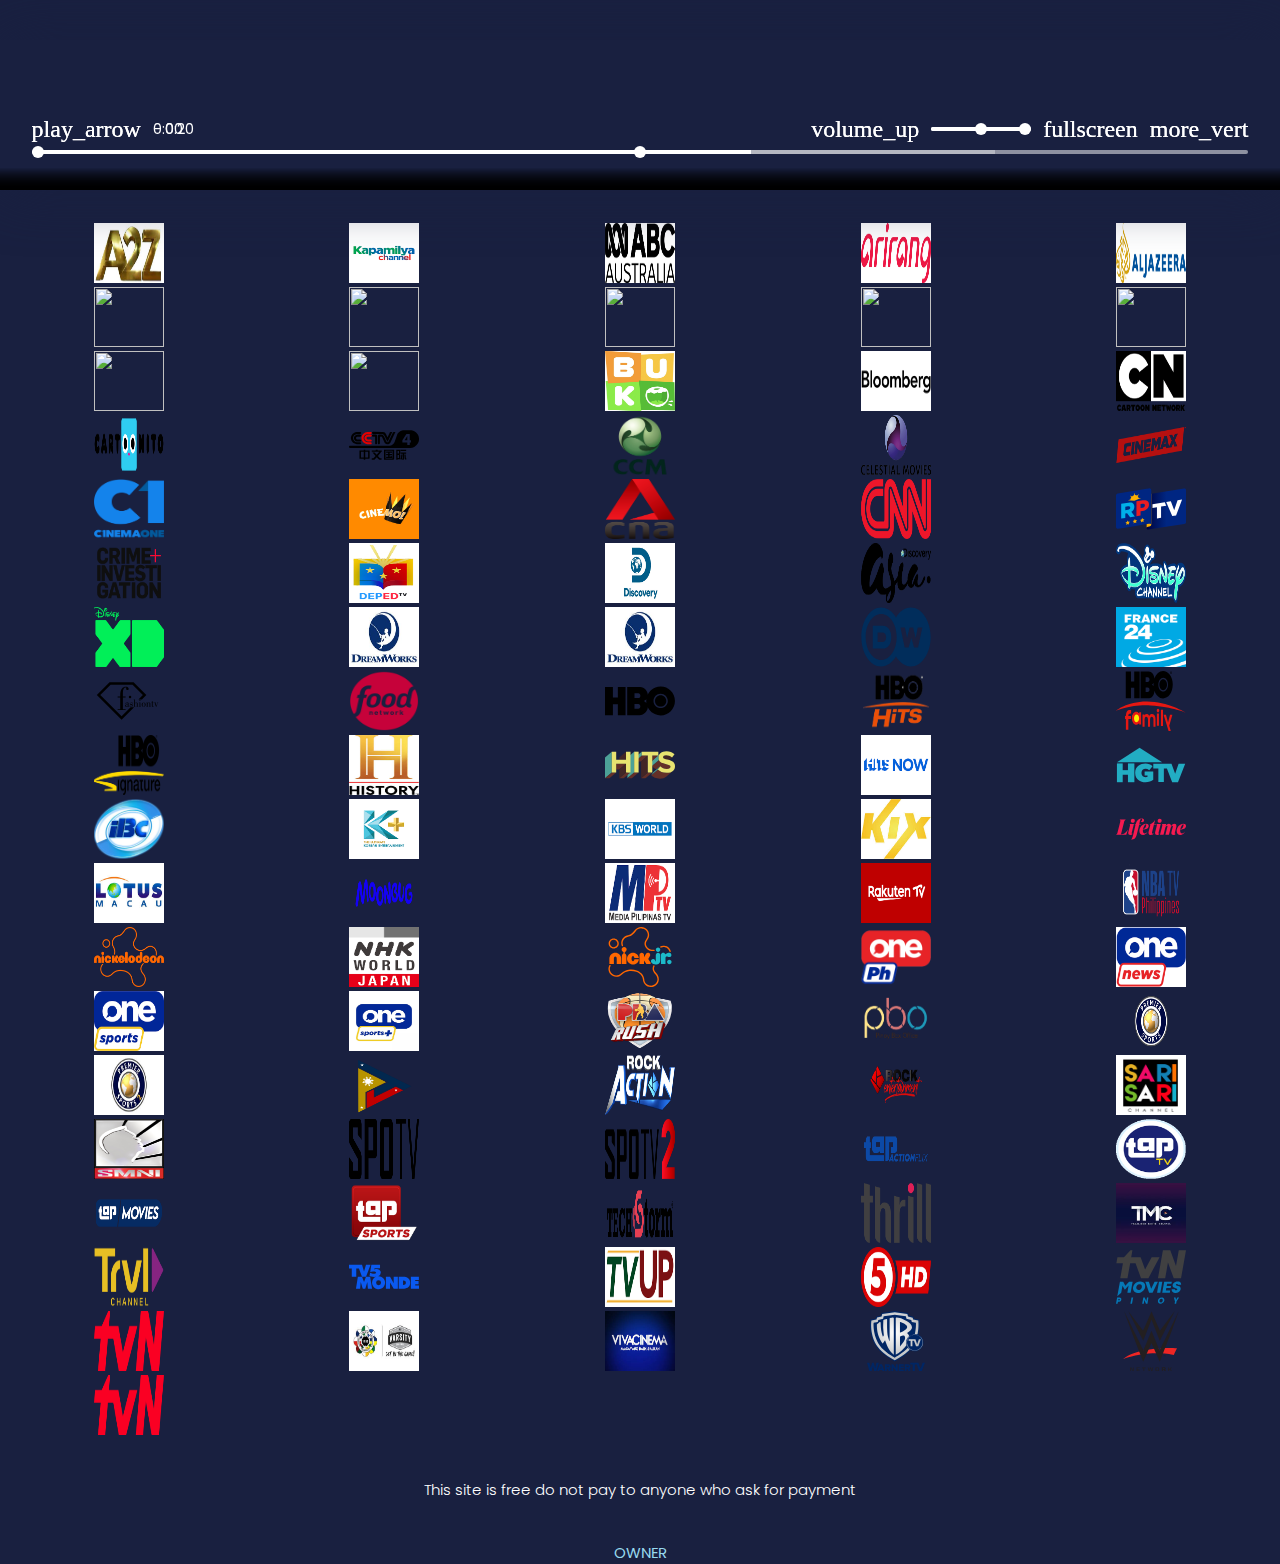
==== commit 6b6184b8: "Update index.html" ====
--- a/index.html
+++ b/index.html
@@ -372,6 +372,12 @@
             <label for="value-90"><img src="/images/wwe.svg" height="60px" width="70px"></label></th>
 </t>
 
+	<tr>
+	<th scope="col"><input value="value-87" name="value-radio" id="value-87" type="radio" onclick="loadVideo(86)" hidden>
+            <label for="value-87"><img src="/images/tvn.png" height="60px" width="70px"></label></th>
+
+</t>
+
 
 </tbody>
       </table>
@@ -488,7 +494,7 @@
         }
       },
       {
-        manifestUri: 'https://linearjitp-playback.astro.com.my/dash-wv/100/default_ott.mpd',
+        manifestUri: 'https://linearjitp02-playback.astro.com.my/dash-wv/linear/100/default_primary.mpd',
         clearKey: {
           'a642dd4bf3ea782e19202adefb604b10' : '3f59355e15eed1bb219ea1687d55cfbb'
         }
@@ -926,6 +932,11 @@
         }
       },
 	{
+        manifestUri: 'http://143.44.136.112:6910/001/2/ch00000090990000001093/manifest.mpd?virtualDomain=001.live_hls.zte.com',
+        clearKey: {
+          '31363231383438333031323033393138' : '38694e34324d543478316b7455753437'
+        }
+      },
         manifestUri: 'http://143.44.136.112:6910/001/2/ch00000090990000001093/manifest.mpd?virtualDomain=001.live_hls.zte.com',
         clearKey: {
           '31363231383438333031323033393138' : '38694e34324d543478316b7455753437'
@@ -1014,7 +1025,10 @@
 
     Object.defineProperty(navigator, 'userAgent', {
       get: function () {
-        return 'Mozilla/5.0 (Windows NT 10.0; Win64; x64) AppleWebKit/537.36 (KHTML, like Gecko) Chrome/118.0.4044.138 Safari/537.36';
+        return 'Mozilla/5.0 (Windows NT 10.0; Win64; x64) AppleWebKit/537.36 (KHTML, like Gecko) Chrome/131.0.0.0 Safari/537.36';
+     Object.defineProperty(navigator, 'x-forwarded-proto', {
+      get: function () {
+        return 'https';
       }
     });
   </script>
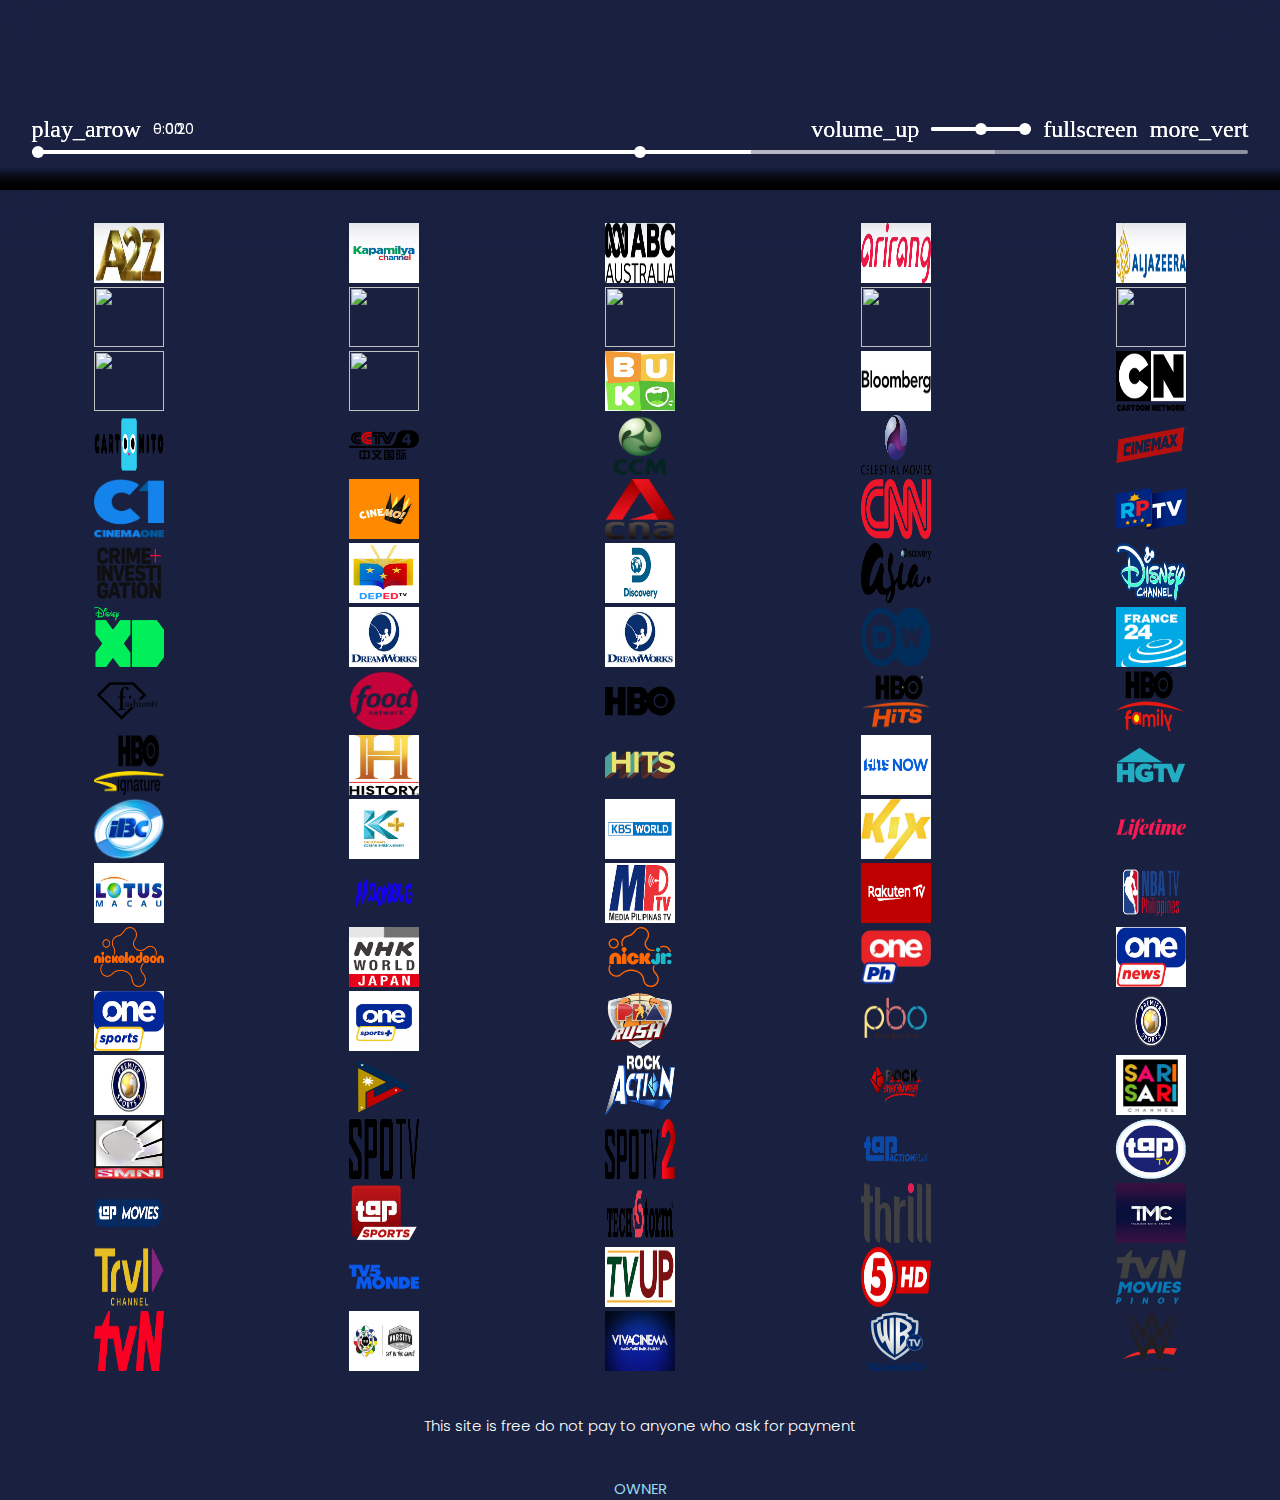
==== commit 9981a23f: "Update index.html" ====
--- a/index.html
+++ b/index.html
@@ -372,12 +372,6 @@
             <label for="value-90"><img src="/images/wwe.svg" height="60px" width="70px"></label></th>
 </t>
 
-	<tr>
-	<th scope="col"><input value="value-87" name="value-radio" id="value-87" type="radio" onclick="loadVideo(86)" hidden>
-            <label for="value-87"><img src="/images/tvn.png" height="60px" width="70px"></label></th>
-
-</t>
-
 
 </tbody>
       </table>
@@ -937,11 +931,6 @@
           '31363231383438333031323033393138' : '38694e34324d543478316b7455753437'
         }
       },
-        manifestUri: 'http://143.44.136.112:6910/001/2/ch00000090990000001093/manifest.mpd?virtualDomain=001.live_hls.zte.com',
-        clearKey: {
-          '31363231383438333031323033393138' : '38694e34324d543478316b7455753437'
-        }
-      },
     ];
 
 
@@ -1026,9 +1015,6 @@
     Object.defineProperty(navigator, 'userAgent', {
       get: function () {
         return 'Mozilla/5.0 (Windows NT 10.0; Win64; x64) AppleWebKit/537.36 (KHTML, like Gecko) Chrome/131.0.0.0 Safari/537.36';
-     Object.defineProperty(navigator, 'x-forwarded-proto', {
-      get: function () {
-        return 'https';
       }
     });
   </script>
